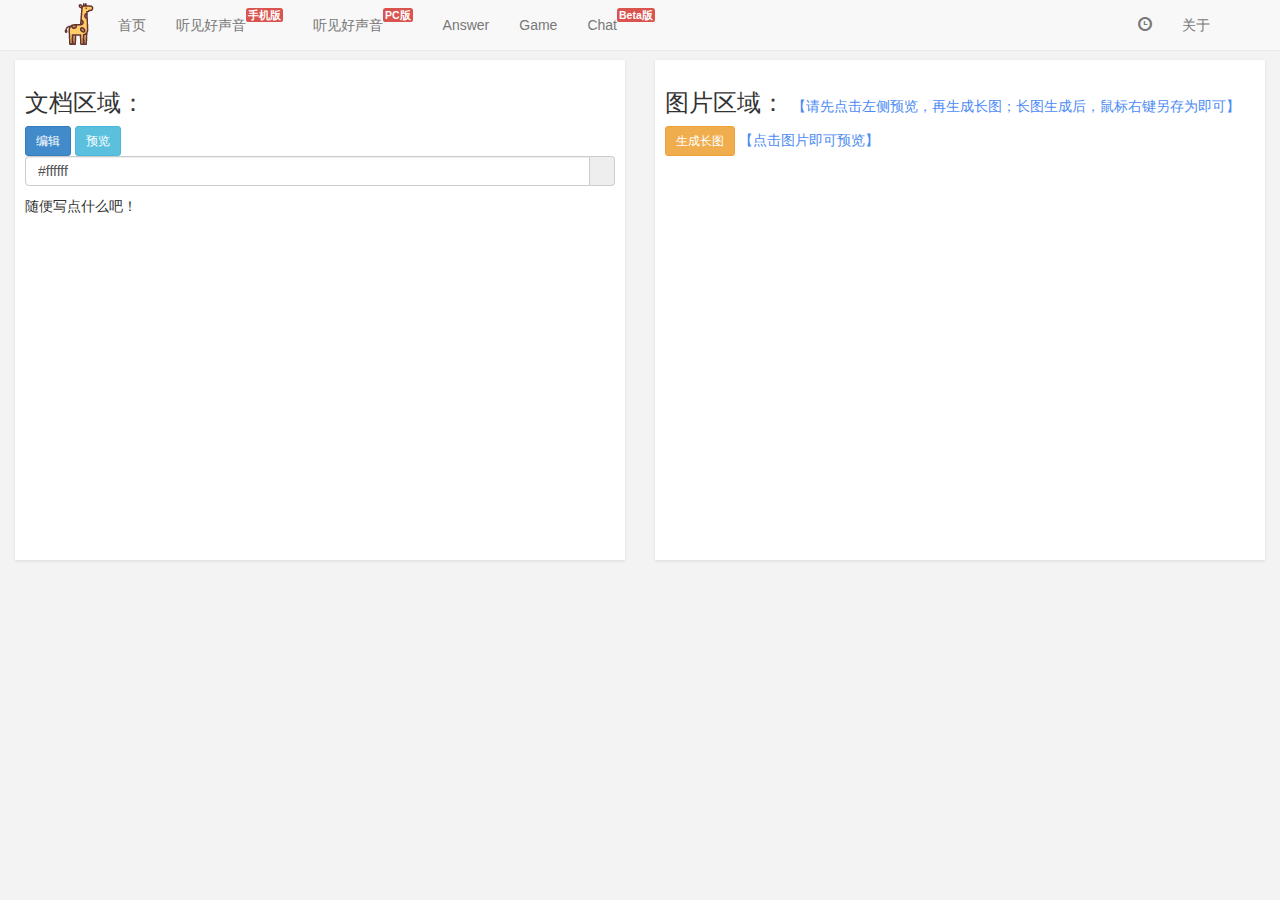
==== index.html @ a115fb26 "seayao" ====
<!DOCTYPE html>
<html lang="en">
<head>
    <meta charset="UTF-8">
    <meta name="viewport"
          content="width=device-width, initial-scale=1.0, maximum-scale=1.0, minimum-scale=1.0, user-scalable=no">
    <title>长图—Beta版</title>
    <link rel="shortcut icon" type="image/x-icon" href="img/logo.png">
    <link rel="stylesheet" href="lib/css/bootstrap.min.css">
    <link rel="stylesheet" href="plugins/bootstrap-colorpicker/css/bootstrap-colorpicker.min.css">
    <link rel="stylesheet" href="plugins/summernote/summernote.css">
    <link rel="stylesheet" href="plugins/summernote/summernote-bs4.css">
    <link rel="stylesheet" href="plugins/viewer/viewer.min.css">
    <link rel="stylesheet" href="css/oclock.css">
    <link rel="stylesheet" href="css/index.css">
</head>
<body>
<div class="navbar navbar-default navbar-fixed-top slideUp slideDown" role="navigation" id="menu-nav">
    <div class="container">
        <div class="navbar-header">
            <button class="navbar-toggle collapsed" type="button" data-toggle="collapse" data-target=".navbar-collapse">
                <span class="sr-only">Toggle navigation</span>
                <span class="icon-bar"></span>
                <span class="icon-bar"></span>
                <span class="icon-bar"></span>
            </button>
            <a class="navbar-brand hidden-sm" href="#" style="padding: 0">
                <img src="img/logo.png" alt="">
            </a>
        </div>
        <div class="navbar-collapse collapse" role="navigation">
            <ul class="nav navbar-nav">
                <li class="hidden-sm hidden-md"><a href="#">首页</a></li>
                <li><a href="http://www.mwyking.com:801" target="_blank">听见好声音<sup class="my-sup">手机版</sup></a></li>
                <li><a href="#" data-toggle="modal" data-target="#hearModal">听见好声音<sup class="my-sup">PC版</sup></a></li>
                <li><a href="http://www.mwyking.com:802" target="_blank">Answer</a></li>
                <li><a href="http://www.mwyking.com:803" target="_blank">Game</a></li>
                <li><a href="http://www.mwyking.com:804" target="_blank">Chat<sup class="my-sup">Beta版</sup></a></li>
            </ul>
            <ul class="nav navbar-nav navbar-right hidden-sm">
                <li>
                    <a id="view-time" href="#">
                        <span class="glyphicon glyphicon-time" aria-hidden="true"></span>
                    </a>
                </li>
                <li>
                    <a href="#" data-toggle="modal" data-target="#aboutModal">关于</a>
                </li>
            </ul>
        </div>
    </div>
</div>

<div class="container-fluid">
    <div class="row">
        <div class="col-sm-6 col-md-6">
            <div class="area">
                <h3>文档区域：</h3>
                <div class="btn-content clearfix">
                    <div class="pull-left">
                        <button id="edit" class="btn btn-sm btn-primary" type="button" onclick="edit()">编辑</button>
                        <button id="save" class="btn btn-sm btn-info" type="button" onclick="save()">预览</button>
                    </div>
                    <div id="color-picker" class="color-picker input-group colorpicker-component pull-left">
                        <input type="text" value="#ffffff" class="form-control" style="height: 30px"/>
                        <span class="input-group-addon"><i></i></span>
                    </div>
                </div>
                <div id="editContent" class="editContent">随便写点什么吧！</div>
            </div>
        </div>
        <div class="col-sm-6 col-md-6">
            <div class="area">
                <h3>图片区域：
                    <span class="remark">【请先点击左侧预览，再生成长图；长图生成后，鼠标右键另存为即可】</span>
                </h3>
                <div class="btn-content">
                    <button class="btn btn-sm btn-warning" type="button" onclick="takeScreenShot()">生成长图</button>
                    <span class="remark">【点击图片即可预览】</span>
                </div>
                <div class="preview">
                    <img id="img-content" class="img-content" src="" data-original="">
                </div>
            </div>
        </div>
    </div>
</div>

<!--About Modal -->
<div class="modal fade" id="aboutModal" tabindex="-1" role="dialog" aria-labelledby="aboutModalLabel">
    <div class="modal-dialog" role="document">
        <div class="modal-content">
            <div class="modal-header">
                <button type="button" class="close" data-dismiss="modal" aria-label="Close"><span
                        aria-hidden="true">&times;</span></button>
                <h4 class="modal-title" id="aboutModalLabel">关于</h4>
            </div>
            <div class="modal-body">
                <p>为长图而生！</p>
                <p>功能和样式调整中……</p>
            </div>
            <div class="modal-footer">
                <button type="button" class="btn btn-primary" data-dismiss="modal">我知道了</button>
            </div>
        </div>
    </div>
</div>

<!--tip Modal -->
<div class="modal fade" id="tipModal" tabindex="-1" role="dialog" aria-labelledby="tipModalLabel">
    <div class="modal-dialog" role="document">
        <div class="modal-content">
            <div class="modal-header">
                <button type="button" class="close" data-dismiss="modal" aria-label="Close"><span
                        aria-hidden="true">&times;</span></button>
                <h4 class="modal-title" id="tipModalLabel">提示</h4>
            </div>
            <div class="modal-body">
                <p>请点击预览后，再生成长图！</p>
            </div>
            <div class="modal-footer">
                <button type="button" class="btn btn-primary" data-dismiss="modal">我知道了</button>
            </div>
        </div>
    </div>
</div>

<!--tip Modal -->
<div class="modal fade" id="hearModal" tabindex="-1" role="dialog" aria-labelledby="hearModalLabel">
    <div class="modal-dialog" role="document">
        <div class="modal-content">
            <div class="modal-header">
                <button type="button" class="close" data-dismiss="modal" aria-label="Close"><span
                        aria-hidden="true">&times;</span></button>
                <h4 class="modal-title" id="hearModalLabel">提示</h4>
            </div>
            <div class="modal-body">
                <p>服务器已超负荷，该网站暂时关闭！</p>
            </div>
            <div class="modal-footer">
                <button type="button" class="btn btn-primary" data-dismiss="modal">我知道了</button>
            </div>
        </div>
    </div>
</div>

<!--time Modal -->
<div class="modal fade" id="timeModal" tabindex="-1" role="dialog" aria-labelledby="timeModalLabel">
    <div class="modal-dialog" role="document">
        <div class="modal-body clock-content">
            <div class="icon-large icon-clock">
                <div class="clock">
                    <ol>
                        <li></li>
                        <li></li>
                        <li></li>
                        <li></li>
                        <li></li>
                        <li></li>
                        <li></li>
                        <li></li>
                        <li></li>
                        <li></li>
                        <li></li>
                        <li></li>
                    </ol>
                    <div id="hour" style="transform: rotate(50deg)"></div>
                    <div id="min" style="transform: rotate(90deg)"></div>
                    <div id="sec"></div>
                    <div id="date"></div>
                </div>
            </div>
        </div>
    </div>
</div>

<!--返回顶部按钮-->
<a class="back-top" href="#">
    <span class="glyphicon glyphicon-arrow-up" aria-hidden="true"></span>
</a>
</body>
<script type="text/javascript" src="lib/js/jquery-1.11.1.min.js"></script>
<script type="text/javascript" src="lib/js/bootstrap.min.js"></script>
<script type="text/javascript" src="plugins/promise/promise.min.js"></script>
<script type="text/javascript" src="plugins/bootstrap-colorpicker/js/bootstrap-colorpicker.min.js"></script>
<script type="text/javascript" src="plugins/summernote/summernote.min.js"></script>
<script type="text/javascript" src="plugins/summernote/lang/summernote-zh-CN.js"></script>
<script type="text/javascript" src="plugins/html2canvas/html2canvas.js"></script>
<script type="text/javascript" src="plugins/viewer/viewer-jquery.min.js"></script>
<script type="text/javascript" src="js/oclock.js"></script>
<script type="text/javascript" src="js/index.js"></script>
</html>
---- plugins/summernote/summernote.css ----
@font-face{font-family:"summernote";font-style:normal;font-weight:normal;src:url("font/summernote.eot?0d0d5fac99cc8774d89eb08b1a8323c4");src:url("font/summernote.eot?#iefix") format("embedded-opentype"),url("font/summernote.woff?0d0d5fac99cc8774d89eb08b1a8323c4") format("woff"),url("font/summernote.ttf?0d0d5fac99cc8774d89eb08b1a8323c4") format("truetype")}[class^="note-icon-"]:before,[class*=" note-icon-"]:before{display:inline-block;font:normal normal normal 14px summernote;font-size:inherit;-webkit-font-smoothing:antialiased;text-decoration:inherit;text-rendering:auto;text-transform:none;vertical-align:middle;speak:none;-moz-osx-font-smoothing:grayscale}  .note-icon-align-center:before,.note-icon-align-indent:before,.note-icon-align-justify:before,.note-icon-align-left:before,.note-icon-align-outdent:before,.note-icon-align-right:before,.note-icon-align:before,.note-icon-arrow-circle-down:before,.note-icon-arrow-circle-left:before,.note-icon-arrow-circle-right:before,.note-icon-arrow-circle-up:before,.note-icon-arrows-alt:before,.note-icon-arrows-h:before,.note-icon-arrows-v:before,.note-icon-bold:before,.note-icon-caret:before,.note-icon-chain-broken:before,.note-icon-circle:before,.note-icon-close:before,.note-icon-code:before,.note-icon-col-after:before,.note-icon-col-before:before,.note-icon-col-remove:before,.note-icon-eraser:before,.note-icon-font:before,.note-icon-frame:before,.note-icon-italic:before,.note-icon-link:before,.note-icon-magic:before,.note-icon-menu-check:before,.note-icon-minus:before,.note-icon-orderedlist:before,.note-icon-pencil:before,.note-icon-picture:before,.note-icon-question:before,.note-icon-redo:before,.note-icon-row-above:before,.note-icon-row-below:before,.note-icon-row-remove:before,.note-icon-special-character:before,.note-icon-square:before,.note-icon-strikethrough:before,.note-icon-subscript:before,.note-icon-summernote:before,.note-icon-superscript:before,.note-icon-table:before,.note-icon-text-height:before,.note-icon-trash:before,.note-icon-underline:before,.note-icon-undo:before,.note-icon-unorderedlist:before,.note-icon-video:before{display:inline-block;font-family:"summernote";font-style:normal;font-weight:normal;text-decoration:inherit}  .note-icon-align-center:before{content:"\f101"}  .note-icon-align-indent:before{content:"\f102"}  .note-icon-align-justify:before{content:"\f103"}  .note-icon-align-left:before{content:"\f104"}  .note-icon-align-outdent:before{content:"\f105"}  .note-icon-align-right:before{content:"\f106"}  .note-icon-align:before{content:"\f107"}  .note-icon-arrow-circle-down:before{content:"\f108"}  .note-icon-arrow-circle-left:before{content:"\f109"}  .note-icon-arrow-circle-right:before{content:"\f10a"}  .note-icon-arrow-circle-up:before{content:"\f10b"}  .note-icon-arrows-alt:before{content:"\f10c"}  .note-icon-arrows-h:before{content:"\f10d"}  .note-icon-arrows-v:before{content:"\f10e"}  .note-icon-bold:before{content:"\f10f"}  .note-icon-caret:before{content:"\f110"}  .note-icon-chain-broken:before{content:"\f111"}  .note-icon-circle:before{content:"\f112"}  .note-icon-close:before{content:"\f113"}  .note-icon-code:before{content:"\f114"}  .note-icon-col-after:before{content:"\f115"}  .note-icon-col-before:before{content:"\f116"}  .note-icon-col-remove:before{content:"\f117"}  .note-icon-eraser:before{content:"\f118"}  .note-icon-font:before{content:"\f119"}  .note-icon-frame:before{content:"\f11a"}  .note-icon-italic:before{content:"\f11b"}  .note-icon-link:before{content:"\f11c"}  .note-icon-magic:before{content:"\f11d"}  .note-icon-menu-check:before{content:"\f11e"}  .note-icon-minus:before{content:"\f11f"}  .note-icon-orderedlist:before{content:"\f120"}  .note-icon-pencil:before{content:"\f121"}  .note-icon-picture:before{content:"\f122"}  .note-icon-question:before{content:"\f123"}  .note-icon-redo:before{content:"\f124"}  .note-icon-row-above:before{content:"\f125"}  .note-icon-row-below:before{content:"\f126"}  .note-icon-row-remove:before{content:"\f127"}  .note-icon-special-character:before{content:"\f128"}  .note-icon-square:before{content:"\f129"}  .note-icon-strikethrough:before{content:"\f12a"}  .note-icon-subscript:before{content:"\f12b"}  .note-icon-summernote:before{content:"\f12c"}  .note-icon-superscript:before{content:"\f12d"}  .note-icon-table:before{content:"\f12e"}  .note-icon-text-height:before{content:"\f12f"}  .note-icon-trash:before{content:"\f130"}  .note-icon-underline:before{content:"\f131"}  .note-icon-undo:before{content:"\f132"}  .note-icon-unorderedlist:before{content:"\f133"}  .note-icon-video:before{content:"\f134"}  .note-editor{position:relative}  .note-editor .note-dropzone{position:absolute;z-index:100;display:none;color:#87cefa;background-color:white;opacity:.95}  .note-editor .note-dropzone .note-dropzone-message{display:table-cell;font-size:28px;font-weight:bold;text-align:center;vertical-align:middle}  .note-editor .note-dropzone.hover{color:#098ddf}  .note-editor.dragover .note-dropzone{display:table}  .note-editor .note-editing-area{position:relative}  .note-editor .note-editing-area .note-editable{outline:0}  .note-editor .note-editing-area .note-editable sup{vertical-align:super}  .note-editor .note-editing-area .note-editable sub{vertical-align:sub}  .note-editor .note-editing-area img.note-float-left{margin-right:10px}  .note-editor .note-editing-area img.note-float-right{margin-left:10px}  .note-editor.note-frame{border:1px solid #a9a9a9}  .note-editor.note-frame.codeview .note-editing-area .note-editable{display:none}  .note-editor.note-frame.codeview .note-editing-area .note-codable{display:block}  .note-editor.note-frame .note-editing-area{overflow:hidden}  .note-editor.note-frame .note-editing-area .note-editable{padding:10px;overflow:auto;color:#000;background-color:#fff}  .note-editor.note-frame .note-editing-area .note-editable[contenteditable="false"]{background-color:#e5e5e5}  .note-editor.note-frame .note-editing-area .note-codable{display:none;width:100%;padding:10px;margin-bottom:0;font-family:Menlo,Monaco,monospace,sans-serif;font-size:14px;color:#ccc;background-color:#222;border:0;-webkit-border-radius:0;-moz-border-radius:0;border-radius:0;box-shadow:none;-webkit-box-sizing:border-box;-moz-box-sizing:border-box;-ms-box-sizing:border-box;box-sizing:border-box;resize:none}  .note-editor.note-frame.fullscreen{position:fixed;top:0;left:0;z-index:1050;width:100%!important}  .note-editor.note-frame.fullscreen .note-editable{background-color:white}  .note-editor.note-frame.fullscreen .note-resizebar{display:none}  .note-editor.note-frame .note-statusbar{background-color:#f5f5f5;border-bottom-right-radius:4px;border-bottom-left-radius:4px}  .note-editor.note-frame .note-statusbar .note-resizebar{width:100%;height:8px;padding-top:1px;cursor:ns-resize}  .note-editor.note-frame .note-statusbar .note-resizebar .note-icon-bar{width:20px;margin:1px auto;border-top:1px solid #a9a9a9}  .note-editor.note-frame .note-placeholder{padding:10px}  .note-popover.popover{max-width:none}  .note-popover.popover .popover-content a{display:inline-block;max-width:200px;overflow:hidden;text-overflow:ellipsis;white-space:nowrap;vertical-align:middle}  .note-popover.popover .arrow{left:20px!important}  .note-popover .popover-content,.panel-heading.note-toolbar{padding:0 0 5px 5px;margin:0}  .note-popover .popover-content>.btn-group,.panel-heading.note-toolbar>.btn-group{margin-top:5px;margin-right:5px;margin-left:0}  .note-popover .popover-content .btn-group .note-table,.panel-heading.note-toolbar .btn-group .note-table{min-width:0;padding:5px}  .note-popover .popover-content .btn-group .note-table .note-dimension-picker,.panel-heading.note-toolbar .btn-group .note-table .note-dimension-picker{font-size:18px}  .note-popover .popover-content .btn-group .note-table .note-dimension-picker .note-dimension-picker-mousecatcher,.panel-heading.note-toolbar .btn-group .note-table .note-dimension-picker .note-dimension-picker-mousecatcher{position:absolute!important;z-index:3;width:10em;height:10em;cursor:pointer}  .note-popover .popover-content .btn-group .note-table .note-dimension-picker .note-dimension-picker-unhighlighted,.panel-heading.note-toolbar .btn-group .note-table .note-dimension-picker .note-dimension-picker-unhighlighted{position:relative!important;z-index:1;width:5em;height:5em;background:url('[data-uri]') repeat}  .note-popover .popover-content .btn-group .note-table .note-dimension-picker .note-dimension-picker-highlighted,.panel-heading.note-toolbar .btn-group .note-table .note-dimension-picker .note-dimension-picker-highlighted{position:absolute!important;z-index:2;width:1em;height:1em;background:url('[data-uri]') repeat}  .note-popover .popover-content .note-style h1,.panel-heading.note-toolbar .note-style h1,.note-popover .popover-content .note-style h2,.panel-heading.note-toolbar .note-style h2,.note-popover .popover-content .note-style h3,.panel-heading.note-toolbar .note-style h3,.note-popover .popover-content .note-style h4,.panel-heading.note-toolbar .note-style h4,.note-popover .popover-content .note-style h5,.panel-heading.note-toolbar .note-style h5,.note-popover .popover-content .note-style h6,.panel-heading.note-toolbar .note-style h6,.note-popover .popover-content .note-style blockquote,.panel-heading.note-toolbar .note-style blockquote{margin:0}  .note-popover .popover-content .note-color .dropdown-toggle,.panel-heading.note-toolbar .note-color .dropdown-toggle{width:20px;padding-left:5px}  .note-popover .popover-content .note-color .dropdown-menu,.panel-heading.note-toolbar .note-color .dropdown-menu{min-width:337px}  .note-popover .popover-content .note-color .dropdown-menu .note-palette,.panel-heading.note-toolbar .note-color .dropdown-menu .note-palette{display:inline-block;width:160px;margin:0}  .note-popover .popover-content .note-color .dropdown-menu .note-palette:first-child,.panel-heading.note-toolbar .note-color .dropdown-menu .note-palette:first-child{margin:0 5px}  .note-popover .popover-content .note-color .dropdown-menu .note-palette .note-palette-title,.panel-heading.note-toolbar .note-color .dropdown-menu .note-palette .note-palette-title{margin:2px 7px;font-size:12px;text-align:center;border-bottom:1px solid #eee}  .note-popover .popover-content .note-color .dropdown-menu .note-palette .note-color-reset,.panel-heading.note-toolbar .note-color .dropdown-menu .note-palette .note-color-reset{width:100%;padding:0 3px;margin:3px;font-size:11px;cursor:pointer;-webkit-border-radius:5px;-moz-border-radius:5px;border-radius:5px}  .note-popover .popover-content .note-color .dropdown-menu .note-palette .note-color-row,.panel-heading.note-toolbar .note-color .dropdown-menu .note-palette .note-color-row{height:20px}  .note-popover .popover-content .note-color .dropdown-menu .note-palette .note-color-reset:hover,.panel-heading.note-toolbar .note-color .dropdown-menu .note-palette .note-color-reset:hover{background:#eee}  .note-popover .popover-content .note-para .dropdown-menu,.panel-heading.note-toolbar .note-para .dropdown-menu{min-width:216px;padding:5px}  .note-popover .popover-content .note-para .dropdown-menu>div:first-child,.panel-heading.note-toolbar .note-para .dropdown-menu>div:first-child{margin-right:5px}  .note-popover .popover-content .dropdown-menu,.panel-heading.note-toolbar .dropdown-menu{min-width:90px}  .note-popover .popover-content .dropdown-menu.right,.panel-heading.note-toolbar .dropdown-menu.right{right:0;left:auto}  .note-popover .popover-content .dropdown-menu.right::before,.panel-heading.note-toolbar .dropdown-menu.right::before{right:9px;left:auto!important}  .note-popover .popover-content .dropdown-menu.right::after,.panel-heading.note-toolbar .dropdown-menu.right::after{right:10px;left:auto!important}  .note-popover .popover-content .dropdown-menu.note-check li a i,.panel-heading.note-toolbar .dropdown-menu.note-check li a i{color:deepskyblue;visibility:hidden}  .note-popover .popover-content .dropdown-menu.note-check li a.checked i,.panel-heading.note-toolbar .dropdown-menu.note-check li a.checked i{visibility:visible}  .note-popover .popover-content .note-fontsize-10,.panel-heading.note-toolbar .note-fontsize-10{font-size:10px}  .note-popover .popover-content .note-color-palette,.panel-heading.note-toolbar .note-color-palette{line-height:1}  .note-popover .popover-content .note-color-palette div .note-color-btn,.panel-heading.note-toolbar .note-color-palette div .note-color-btn{width:20px;height:20px;padding:0;margin:0;border:1px solid #fff}  .note-popover .popover-content .note-color-palette div .note-color-btn:hover,.panel-heading.note-toolbar .note-color-palette div .note-color-btn:hover{border:1px solid #000}  .note-dialog>div{display:none}  .note-dialog .form-group{margin-right:0;margin-left:0}  .note-dialog .note-modal-form{margin:0}  .note-dialog .note-image-dialog .note-dropzone{min-height:100px;margin-bottom:10px;font-size:30px;line-height:4;color:lightgray;text-align:center;border:4px dashed lightgray}  @-moz-document url-prefix(){.note-image-input{height:auto}}  .note-placeholder{position:absolute;display:none;color:gray}  .note-handle .note-control-selection{position:absolute;display:none;border:1px solid black}  .note-handle .note-control-selection>div{position:absolute}  .note-handle .note-control-selection .note-control-selection-bg{width:100%;height:100%;background-color:black;-webkit-opacity:.3;-khtml-opacity:.3;-moz-opacity:.3;opacity:.3;-ms-filter:alpha(opacity=30);filter:alpha(opacity=30)}  .note-handle .note-control-selection .note-control-handle{width:7px;height:7px;border:1px solid black}  .note-handle .note-control-selection .note-control-holder{width:7px;height:7px;border:1px solid black}  .note-handle .note-control-selection .note-control-sizing{width:7px;height:7px;background-color:white;border:1px solid black}  .note-handle .note-control-selection .note-control-nw{top:-5px;left:-5px;border-right:0;border-bottom:0}  .note-handle .note-control-selection .note-control-ne{top:-5px;right:-5px;border-bottom:0;border-left:none}  .note-handle .note-control-selection .note-control-sw{bottom:-5px;left:-5px;border-top:0;border-right:0}  .note-handle .note-control-selection .note-control-se{right:-5px;bottom:-5px;cursor:se-resize}  .note-handle .note-control-selection .note-control-se.note-control-holder{cursor:default;border-top:0;border-left:none}  .note-handle .note-control-selection .note-control-selection-info{right:0;bottom:0;padding:5px;margin:5px;font-size:12px;color:white;background-color:black;-webkit-border-radius:5px;-moz-border-radius:5px;border-radius:5px;-webkit-opacity:.7;-khtml-opacity:.7;-moz-opacity:.7;opacity:.7;-ms-filter:alpha(opacity=70);filter:alpha(opacity=70)}  .note-hint-popover{min-width:100px;padding:2px}  .note-hint-popover .popover-content{max-height:150px;padding:3px;overflow:auto}  .note-hint-popover .popover-content .note-hint-group .note-hint-item{display:block!important;padding:3px}  .note-hint-popover .popover-content .note-hint-group .note-hint-item.active,.note-hint-popover .popover-content .note-hint-group .note-hint-item:hover{display:block;clear:both;font-weight:400;line-height:1.4;color:white;text-decoration:none;white-space:nowrap;cursor:pointer;background-color:#428bca;outline:0}
---- plugins/summernote/summernote-bs4.css ----
@font-face{font-family:"summernote";font-style:normal;font-weight:normal;src:url("font/summernote.eot?0d0d5fac99cc8774d89eb08b1a8323c4");src:url("font/summernote.eot?#iefix") format("embedded-opentype"),url("font/summernote.woff?0d0d5fac99cc8774d89eb08b1a8323c4") format("woff"),url("font/summernote.ttf?0d0d5fac99cc8774d89eb08b1a8323c4") format("truetype")}[class^="note-icon-"]:before,[class*=" note-icon-"]:before{display:inline-block;font:normal normal normal 14px summernote;font-size:inherit;-webkit-font-smoothing:antialiased;text-decoration:inherit;text-rendering:auto;text-transform:none;vertical-align:middle;speak:none;-moz-osx-font-smoothing:grayscale}  .note-icon-align-center:before,.note-icon-align-indent:before,.note-icon-align-justify:before,.note-icon-align-left:before,.note-icon-align-outdent:before,.note-icon-align-right:before,.note-icon-align:before,.note-icon-arrow-circle-down:before,.note-icon-arrow-circle-left:before,.note-icon-arrow-circle-right:before,.note-icon-arrow-circle-up:before,.note-icon-arrows-alt:before,.note-icon-arrows-h:before,.note-icon-arrows-v:before,.note-icon-bold:before,.note-icon-caret:before,.note-icon-chain-broken:before,.note-icon-circle:before,.note-icon-close:before,.note-icon-code:before,.note-icon-col-after:before,.note-icon-col-before:before,.note-icon-col-remove:before,.note-icon-eraser:before,.note-icon-font:before,.note-icon-frame:before,.note-icon-italic:before,.note-icon-link:before,.note-icon-magic:before,.note-icon-menu-check:before,.note-icon-minus:before,.note-icon-orderedlist:before,.note-icon-pencil:before,.note-icon-picture:before,.note-icon-question:before,.note-icon-redo:before,.note-icon-row-above:before,.note-icon-row-below:before,.note-icon-row-remove:before,.note-icon-special-character:before,.note-icon-square:before,.note-icon-strikethrough:before,.note-icon-subscript:before,.note-icon-summernote:before,.note-icon-superscript:before,.note-icon-table:before,.note-icon-text-height:before,.note-icon-trash:before,.note-icon-underline:before,.note-icon-undo:before,.note-icon-unorderedlist:before,.note-icon-video:before{display:inline-block;font-family:"summernote";font-style:normal;font-weight:normal;text-decoration:inherit}  .note-icon-align-center:before{content:"\f101"}  .note-icon-align-indent:before{content:"\f102"}  .note-icon-align-justify:before{content:"\f103"}  .note-icon-align-left:before{content:"\f104"}  .note-icon-align-outdent:before{content:"\f105"}  .note-icon-align-right:before{content:"\f106"}  .note-icon-align:before{content:"\f107"}  .note-icon-arrow-circle-down:before{content:"\f108"}  .note-icon-arrow-circle-left:before{content:"\f109"}  .note-icon-arrow-circle-right:before{content:"\f10a"}  .note-icon-arrow-circle-up:before{content:"\f10b"}  .note-icon-arrows-alt:before{content:"\f10c"}  .note-icon-arrows-h:before{content:"\f10d"}  .note-icon-arrows-v:before{content:"\f10e"}  .note-icon-bold:before{content:"\f10f"}  .note-icon-caret:before{content:"\f110"}  .note-icon-chain-broken:before{content:"\f111"}  .note-icon-circle:before{content:"\f112"}  .note-icon-close:before{content:"\f113"}  .note-icon-code:before{content:"\f114"}  .note-icon-col-after:before{content:"\f115"}  .note-icon-col-before:before{content:"\f116"}  .note-icon-col-remove:before{content:"\f117"}  .note-icon-eraser:before{content:"\f118"}  .note-icon-font:before{content:"\f119"}  .note-icon-frame:before{content:"\f11a"}  .note-icon-italic:before{content:"\f11b"}  .note-icon-link:before{content:"\f11c"}  .note-icon-magic:before{content:"\f11d"}  .note-icon-menu-check:before{content:"\f11e"}  .note-icon-minus:before{content:"\f11f"}  .note-icon-orderedlist:before{content:"\f120"}  .note-icon-pencil:before{content:"\f121"}  .note-icon-picture:before{content:"\f122"}  .note-icon-question:before{content:"\f123"}  .note-icon-redo:before{content:"\f124"}  .note-icon-row-above:before{content:"\f125"}  .note-icon-row-below:before{content:"\f126"}  .note-icon-row-remove:before{content:"\f127"}  .note-icon-special-character:before{content:"\f128"}  .note-icon-square:before{content:"\f129"}  .note-icon-strikethrough:before{content:"\f12a"}  .note-icon-subscript:before{content:"\f12b"}  .note-icon-summernote:before{content:"\f12c"}  .note-icon-superscript:before{content:"\f12d"}  .note-icon-table:before{content:"\f12e"}  .note-icon-text-height:before{content:"\f12f"}  .note-icon-trash:before{content:"\f130"}  .note-icon-underline:before{content:"\f131"}  .note-icon-undo:before{content:"\f132"}  .note-icon-unorderedlist:before{content:"\f133"}  .note-icon-video:before{content:"\f134"}  .note-editor{position:relative}  .note-editor .note-dropzone{position:absolute;z-index:100;display:none;color:#87cefa;background-color:white;opacity:.95}  .note-editor .note-dropzone .note-dropzone-message{display:table-cell;font-size:28px;font-weight:bold;text-align:center;vertical-align:middle}  .note-editor .note-dropzone.hover{color:#098ddf}  .note-editor.dragover .note-dropzone{display:table}  .note-editor .note-editing-area{position:relative}  .note-editor .note-editing-area .note-editable{outline:0}  .note-editor .note-editing-area .note-editable sup{vertical-align:super}  .note-editor .note-editing-area .note-editable sub{vertical-align:sub}  .note-editor .note-editing-area img.note-float-left{margin-right:10px}  .note-editor .note-editing-area img.note-float-right{margin-left:10px}  .note-editor.note-frame{border:1px solid #a9a9a9}  .note-editor.note-frame.codeview .note-editing-area .note-editable{display:none}  .note-editor.note-frame.codeview .note-editing-area .note-codable{display:block}  .note-editor.note-frame .note-editing-area{overflow:hidden}  .note-editor.note-frame .note-editing-area .note-editable{padding:10px;overflow:auto;color:#000;background-color:#fff}  .note-editor.note-frame .note-editing-area .note-editable[contenteditable="false"]{background-color:#e5e5e5}  .note-editor.note-frame .note-editing-area .note-codable{display:none;width:100%;padding:10px;margin-bottom:0;font-family:Menlo,Monaco,monospace,sans-serif;font-size:14px;color:#ccc;background-color:#222;border:0;-webkit-border-radius:0;-moz-border-radius:0;border-radius:0;box-shadow:none;-webkit-box-sizing:border-box;-moz-box-sizing:border-box;-ms-box-sizing:border-box;box-sizing:border-box;resize:none}  .note-editor.note-frame.fullscreen{position:fixed;top:0;left:0;z-index:1050;width:100%!important}  .note-editor.note-frame.fullscreen .note-editable{background-color:white}  .note-editor.note-frame.fullscreen .note-resizebar{display:none}  .note-editor.note-frame .note-statusbar{background-color:#f5f5f5;border-bottom-right-radius:4px;border-bottom-left-radius:4px}  .note-editor.note-frame .note-statusbar .note-resizebar{width:100%;height:8px;padding-top:1px;cursor:ns-resize}  .note-editor.note-frame .note-statusbar .note-resizebar .note-icon-bar{width:20px;margin:1px auto;border-top:1px solid #a9a9a9}  .note-editor.note-frame .note-placeholder{padding:10px}  .note-popover.popover{display:none;max-width:none}  .note-popover.popover .popover-content a{display:inline-block;max-width:200px;overflow:hidden;text-overflow:ellipsis;white-space:nowrap;vertical-align:middle}  .note-popover.popover .arrow{left:20px!important}  .note-popover .popover-content,.card-header.note-toolbar{padding:0 0 5px 5px;margin:0}  .note-popover .popover-content>.btn-group,.card-header.note-toolbar>.btn-group{margin-top:5px;margin-right:5px;margin-left:0}  .note-popover .popover-content .btn-group .note-table,.card-header.note-toolbar .btn-group .note-table{min-width:0;padding:5px}  .note-popover .popover-content .btn-group .note-table .note-dimension-picker,.card-header.note-toolbar .btn-group .note-table .note-dimension-picker{font-size:18px}  .note-popover .popover-content .btn-group .note-table .note-dimension-picker .note-dimension-picker-mousecatcher,.card-header.note-toolbar .btn-group .note-table .note-dimension-picker .note-dimension-picker-mousecatcher{position:absolute!important;z-index:3;width:10em;height:10em;cursor:pointer}  .note-popover .popover-content .btn-group .note-table .note-dimension-picker .note-dimension-picker-unhighlighted,.card-header.note-toolbar .btn-group .note-table .note-dimension-picker .note-dimension-picker-unhighlighted{position:relative!important;z-index:1;width:5em;height:5em;background:url('[data-uri]') repeat}  .note-popover .popover-content .btn-group .note-table .note-dimension-picker .note-dimension-picker-highlighted,.card-header.note-toolbar .btn-group .note-table .note-dimension-picker .note-dimension-picker-highlighted{position:absolute!important;z-index:2;width:1em;height:1em;background:url('[data-uri]') repeat}  .note-popover .popover-content .note-style h1,.card-header.note-toolbar .note-style h1,.note-popover .popover-content .note-style h2,.card-header.note-toolbar .note-style h2,.note-popover .popover-content .note-style h3,.card-header.note-toolbar .note-style h3,.note-popover .popover-content .note-style h4,.card-header.note-toolbar .note-style h4,.note-popover .popover-content .note-style h5,.card-header.note-toolbar .note-style h5,.note-popover .popover-content .note-style h6,.card-header.note-toolbar .note-style h6,.note-popover .popover-content .note-style blockquote,.card-header.note-toolbar .note-style blockquote{margin:0}  .note-popover .popover-content .note-color .dropdown-toggle,.card-header.note-toolbar .note-color .dropdown-toggle{width:20px;padding-left:5px}  .note-popover .popover-content .note-color .dropdown-menu,.card-header.note-toolbar .note-color .dropdown-menu{min-width:337px}  .note-popover .popover-content .note-color .dropdown-menu .note-palette,.card-header.note-toolbar .note-color .dropdown-menu .note-palette{display:inline-block;width:160px;margin:0}  .note-popover .popover-content .note-color .dropdown-menu .note-palette:first-child,.card-header.note-toolbar .note-color .dropdown-menu .note-palette:first-child{margin:0 5px}  .note-popover .popover-content .note-color .dropdown-menu .note-palette .note-palette-title,.card-header.note-toolbar .note-color .dropdown-menu .note-palette .note-palette-title{margin:2px 7px;font-size:12px;text-align:center;border-bottom:1px solid #eee}  .note-popover .popover-content .note-color .dropdown-menu .note-palette .note-color-reset,.card-header.note-toolbar .note-color .dropdown-menu .note-palette .note-color-reset{width:100%;padding:0 3px;margin:3px;font-size:11px;cursor:pointer;-webkit-border-radius:5px;-moz-border-radius:5px;border-radius:5px}  .note-popover .popover-content .note-color .dropdown-menu .note-palette .note-color-row,.card-header.note-toolbar .note-color .dropdown-menu .note-palette .note-color-row{height:20px}  .note-popover .popover-content .note-color .dropdown-menu .note-palette .note-color-reset:hover,.card-header.note-toolbar .note-color .dropdown-menu .note-palette .note-color-reset:hover{background:#eee}  .note-popover .popover-content .note-para .dropdown-menu,.card-header.note-toolbar .note-para .dropdown-menu{min-width:216px;padding:5px}  .note-popover .popover-content .note-para .dropdown-menu>div:first-child,.card-header.note-toolbar .note-para .dropdown-menu>div:first-child{margin-right:5px}  .note-popover .popover-content .dropdown-menu,.card-header.note-toolbar .dropdown-menu{min-width:90px}  .note-popover .popover-content .dropdown-menu.right,.card-header.note-toolbar .dropdown-menu.right{right:0;left:auto}  .note-popover .popover-content .dropdown-menu.right::before,.card-header.note-toolbar .dropdown-menu.right::before{right:9px;left:auto!important}  .note-popover .popover-content .dropdown-menu.right::after,.card-header.note-toolbar .dropdown-menu.right::after{right:10px;left:auto!important}  .note-popover .popover-content .dropdown-menu.note-check a i,.card-header.note-toolbar .dropdown-menu.note-check a i{color:deepskyblue;visibility:hidden}  .note-popover .popover-content .dropdown-menu.note-check a.checked i,.card-header.note-toolbar .dropdown-menu.note-check a.checked i{visibility:visible}  .note-popover .popover-content .note-fontsize-10,.card-header.note-toolbar .note-fontsize-10{font-size:10px}  .note-popover .popover-content .note-color-palette,.card-header.note-toolbar .note-color-palette{line-height:1}  .note-popover .popover-content .note-color-palette div .note-color-btn,.card-header.note-toolbar .note-color-palette div .note-color-btn{width:20px;height:20px;padding:0;margin:0;border:1px solid #fff}  .note-popover .popover-content .note-color-palette div .note-color-btn:hover,.card-header.note-toolbar .note-color-palette div .note-color-btn:hover{border:1px solid #000}  .note-dialog>div{display:none}  .note-dialog .form-group{margin-right:0;margin-left:0}  .note-dialog .note-modal-form{margin:0}  .note-dialog .note-image-dialog .note-dropzone{min-height:100px;margin-bottom:10px;font-size:30px;line-height:4;color:lightgray;text-align:center;border:4px dashed lightgray}  @-moz-document url-prefix(){.note-image-input{height:auto}}  .note-placeholder{position:absolute;display:none;color:gray}  .note-handle .note-control-selection{position:absolute;display:none;border:1px solid black}  .note-handle .note-control-selection>div{position:absolute}  .note-handle .note-control-selection .note-control-selection-bg{width:100%;height:100%;background-color:black;-webkit-opacity:.3;-khtml-opacity:.3;-moz-opacity:.3;opacity:.3;-ms-filter:alpha(opacity=30);filter:alpha(opacity=30)}  .note-handle .note-control-selection .note-control-handle{width:7px;height:7px;border:1px solid black}  .note-handle .note-control-selection .note-control-holder{width:7px;height:7px;border:1px solid black}  .note-handle .note-control-selection .note-control-sizing{width:7px;height:7px;background-color:white;border:1px solid black}  .note-handle .note-control-selection .note-control-nw{top:-5px;left:-5px;border-right:0;border-bottom:0}  .note-handle .note-control-selection .note-control-ne{top:-5px;right:-5px;border-bottom:0;border-left:none}  .note-handle .note-control-selection .note-control-sw{bottom:-5px;left:-5px;border-top:0;border-right:0}  .note-handle .note-control-selection .note-control-se{right:-5px;bottom:-5px;cursor:se-resize}  .note-handle .note-control-selection .note-control-se.note-control-holder{cursor:default;border-top:0;border-left:none}  .note-handle .note-control-selection .note-control-selection-info{right:0;bottom:0;padding:5px;margin:5px;font-size:12px;color:white;background-color:black;-webkit-border-radius:5px;-moz-border-radius:5px;border-radius:5px;-webkit-opacity:.7;-khtml-opacity:.7;-moz-opacity:.7;opacity:.7;-ms-filter:alpha(opacity=70);filter:alpha(opacity=70)}  .note-hint-popover{min-width:100px;padding:2px}  .note-hint-popover .popover-content{max-height:150px;padding:3px;overflow:auto}  .note-hint-popover .popover-content .note-hint-group .note-hint-item{display:block!important;padding:3px}  .note-hint-popover .popover-content .note-hint-group .note-hint-item.active,.note-hint-popover .popover-content .note-hint-group .note-hint-item:hover{display:block;clear:both;font-weight:400;line-height:1.4;color:white;text-decoration:none;white-space:nowrap;cursor:pointer;background-color:#428bca;outline:0}
---- plugins/viewer/viewer.min.css ----
/*!
 * Viewer.js v0.3.1
 * https://github.com/fengyuanchen/viewerjs
 *
 * Copyright (c) 2015-2016 Fengyuan Chen
 * Released under the MIT license
 *
 * Date: 2016-02-02T11:35:36.273Z
 */.viewer-container,.viewer-navbar{background-color:#000;overflow:hidden}.viewer-canvas,.viewer-container,.viewer-footer,.viewer-player{right:0;bottom:0;left:0}.viewer-button,.viewer-canvas,.viewer-container,.viewer-footer,.viewer-list,.viewer-navbar,.viewer-open,.viewer-title,.viewer-toolbar,.viewer-toolbar>li{overflow:hidden}.viewer-close:before,.viewer-flip-horizontal:before,.viewer-flip-vertical:before,.viewer-fullscreen-exit:before,.viewer-fullscreen:before,.viewer-next:before,.viewer-one-to-one:before,.viewer-play:before,.viewer-prev:before,.viewer-reset:before,.viewer-rotate-left:before,.viewer-rotate-right:before,.viewer-zoom-in:before,.viewer-zoom-out:before{font-size:0;line-height:0;display:block;width:20px;height:20px;color:transparent;background-image:url([data-uri]);background-repeat:no-repeat}.viewer-zoom-in:before{content:'Zoom In';background-position:0 0}.viewer-zoom-out:before{content:'Zoom Out';background-position:-20px 0}.viewer-one-to-one:before{content:'One to One';background-position:-40px 0}.viewer-reset:before{content:'Reset';background-position:-60px 0}.viewer-prev:before{content:'Previous';background-position:-80px 0}.viewer-play:before{content:'Play';background-position:-100px 0}.viewer-next:before{content:'Next';background-position:-120px 0}.viewer-rotate-left:before{content:'Rotate Left';background-position:-140px 0}.viewer-rotate-right:before{content:'Rotate Right';background-position:-160px 0}.viewer-flip-horizontal:before{content:'Flip Horizontal';background-position:-180px 0}.viewer-flip-vertical:before{content:'Flip Vertical';background-position:-200px 0}.viewer-fullscreen:before{content:'Enter Full Screen';background-position:-220px 0}.viewer-fullscreen-exit:before{content:'Exit Full Screen';background-position:-240px 0}.viewer-close:before{content:'Close';background-position:-260px 0}.viewer-container{font-size:0;line-height:0;position:absolute;top:0;-webkit-user-select:none;-moz-user-select:none;-ms-user-select:none;user-select:none;background-color:rgba(0,0,0,.5);direction:ltr!important;-ms-touch-action:none;touch-action:none;-webkit-tap-highlight-color:transparent;-webkit-touch-callout:none}.viewer-container ::-moz-selection,.viewer-container::-moz-selection{background-color:transparent}.viewer-container ::selection,.viewer-container::selection{background-color:transparent}.viewer-container img{display:block;width:100%;min-width:0!important;max-width:none!important;height:auto;min-height:0!important;max-height:none!important}.viewer-player,.viewer-tooltip{display:none;position:absolute}.viewer-canvas{position:absolute;top:0}.viewer-canvas>img{width:auto;max-width:90%!important;height:auto;margin:15px auto}.viewer-footer{position:absolute;text-align:center}.viewer-navbar{background-color:rgba(0,0,0,.5)}.viewer-list{-webkit-box-sizing:content-box;-moz-box-sizing:content-box;box-sizing:content-box;height:50px;margin:0;padding:1px 0}.viewer-list>li{font-size:0;line-height:0;float:left;overflow:hidden;width:30px;height:50px;cursor:pointer;opacity:.5;color:transparent;filter:alpha(opacity=50)}.viewer-list>li+li{margin-left:1px}.viewer-list>.viewer-active{opacity:1;filter:alpha(opacity=100)}.viewer-player{top:0;cursor:none;background-color:#000}.viewer-player>img{position:absolute;top:0;left:0}.viewer-toolbar{width:280px;margin:0 auto 5px;padding:3px 0}.viewer-toolbar>li{float:left;width:24px;height:24px;cursor:pointer;border-radius:50%;background-color:#000;background-color:rgba(0,0,0,.5)}.viewer-toolbar>li:hover{background-color:#000;background-color:rgba(0,0,0,.8)}.viewer-toolbar>li:before{margin:2px}.viewer-toolbar>li+li{margin-left:1px}.viewer-toolbar>.viewer-play{width:30px;height:30px;margin-top:-3px;margin-bottom:-3px}.viewer-toolbar>.viewer-play:before{margin:5px}.viewer-tooltip{font-size:12px;line-height:20px;top:50%;left:50%;width:50px;height:20px;margin-top:-10px;margin-left:-25px;text-align:center;color:#fff;border-radius:10px;background-color:#000;background-color:rgba(0,0,0,.8)}.viewer-title{font-size:12px;line-height:1;display:inline-block;max-width:90%;margin:0 5% 5px;white-space:nowrap;text-overflow:ellipsis;opacity:.8;color:#ccc;filter:alpha(opacity=80)}.viewer-title:hover{opacity:1;filter:alpha(opacity=100)}.viewer-button{position:absolute;top:-40px;right:-40px;width:80px;height:80px;cursor:pointer;border-radius:50%;background-color:#000;background-color:rgba(0,0,0,.5)}.viewer-button:before{position:absolute;bottom:15px;left:15px}.viewer-fixed{position:fixed}.viewer-show{display:block}.viewer-hide{display:none}.viewer-invisible{visibility:hidden}.viewer-move{cursor:move;cursor:-webkit-grab;cursor:-moz-grab;cursor:grab}.viewer-fade{opacity:0;filter:alpha(opacity=0)}.viewer-in{opacity:1;filter:alpha(opacity=100)}.viewer-transition{-webkit-transition:all .3s ease-out;-o-transition:all .3s ease-out;transition:all .3s ease-out}@media (max-width:767px){.viewer-hide-xs-down{display:none}}@media (max-width:991px){.viewer-hide-sm-down{display:none}}@media (max-width:1199px){.viewer-hide-md-down{display:none}}
---- css/index.css ----
body {
    padding-top: 50px;
    padding-bottom: 20px;
    /*解决模态框左右抖动问题*/
    overflow: auto !important;
    background-color: #f3f3f3;
}

/*按钮点击边框去除*/
.btn:focus,
.btn:active:focus,
.btn.active:focus,
.btn.focus,
.btn:active.focus,
.btn.active.focus {
    outline: none;
}

/*解决模态框左右抖动问题*/
.modal {
    overflow: auto !important;
}

/*导航菜单向上滑动*/
.slideUp {
    -webkit-transform:translateY(-100px);
    -moz-transform: translateY(-100px);
    -ms-transform: translateY(-100px);
    -o-transform:translateY(-100px);
    transform:translateY(-100px);
    -webkit-transition: transform 1s ease-out;
    -moz-transition: transform 1s ease-out;
    -ms-transition: transform 1s ease-out;
    -o-transition: transform 1s ease-out;
    transition: transform 1s ease-out;
}
/*导航菜单向下滑动*/
.slideDown {
    -webkit-transform:translateY(0);
    -moz-transform: translateY(0);
    -ms-transform: translateY(0);
    -o-transform:translateY(0);
    transform:translateY(0);
    -webkit-transition: transform .2s ease-out;
    -moz-transition: transform .2s ease-out;
    -ms-transition: ttransform .2s ease-out;
    -o-transition: ttransform .2s ease-out;
    transition: transform .2s ease-out;
}

.my-sup{
    padding: 1px 2px;
    font-weight: 700;
    text-align: center;
    color: #fff;
    white-space: nowrap;
    border-radius: .25em;
    background-color: #d9534f;
    vertical-align: super;
}

.area{
    width: 100%;
    height: auto;
    min-height: 500px;
    margin-top: 10px;
    background-color: #fff;
    padding: 10px;
    -webkit-box-shadow: 0 1px 3px rgba(0,0,0,.1);
    box-shadow: 0 1px 3px rgba(0,0,0,.1);
}

/*返回顶部图标*/
.back-top {
    display: none;
    z-index: 999999;
    width: 45px;
    height: 45px;
    position: fixed;
    bottom: 20px;
    right: 20px;
    background-color: #777;
    color: #eee;
    font-size: 24px;
    line-height: 2;
    text-align: center;
    -webkit-border-radius: 5px;
    -moz-border-radius: 5px;
    border-radius: 5px;
    text-decoration: none;
    overflow: hidden;
    border: none;
    opacity: .8;
}

.back-top:hover {
    background-color: #333;
    color: #fff;
}

.back-top:active, .back-top:focus {
    color: #fff;
}

.btn-content{
    margin-bottom: 10px;
}

.img-content{
    cursor: pointer;
}

.remark{
    color: #4c8bf5;
    font-size: 14px;
}
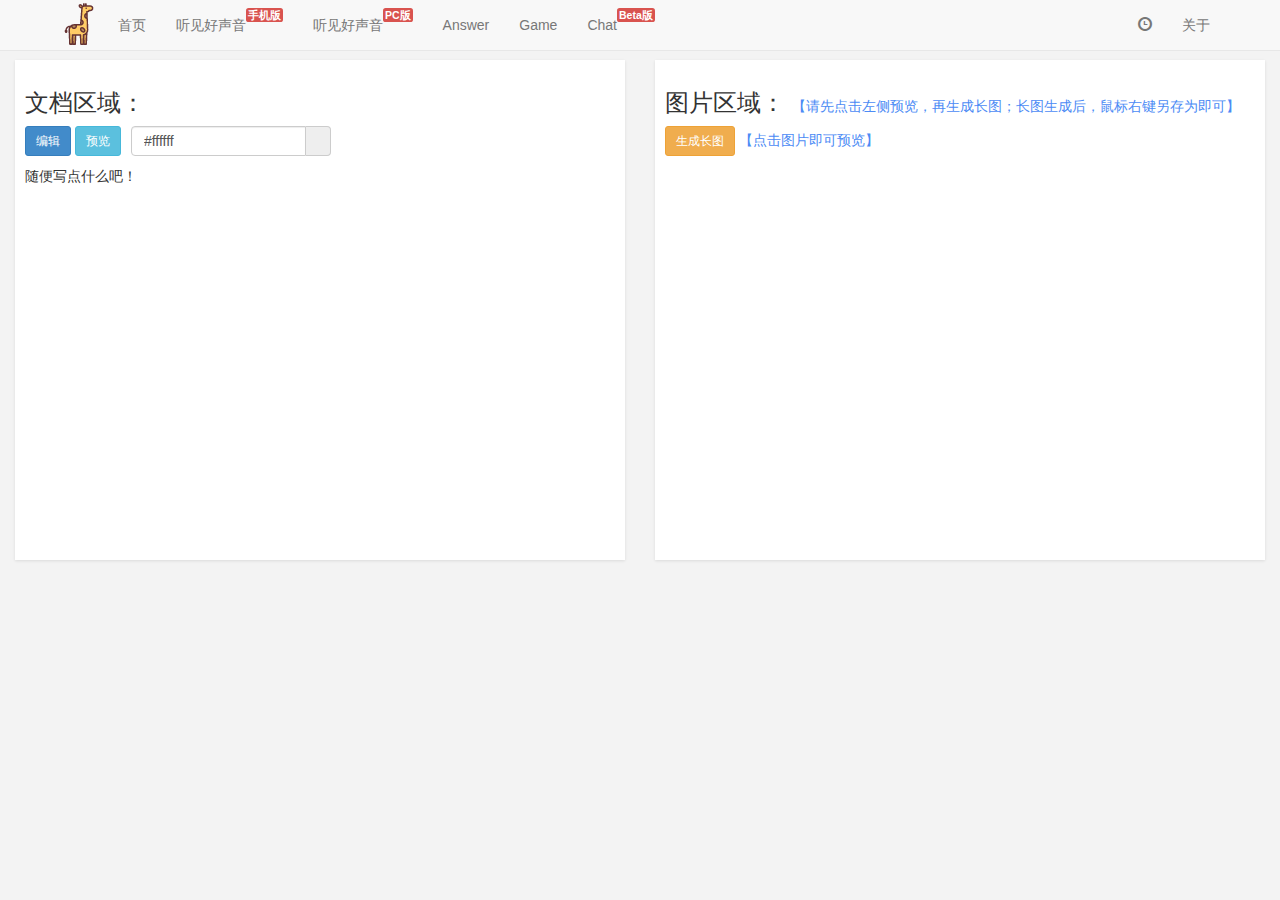
==== commit 99003e7a: "seayao" ====
--- a/index.html
+++ b/index.html
@@ -11,10 +11,12 @@
     <link rel="stylesheet" href="plugins/summernote/summernote.css">
     <link rel="stylesheet" href="plugins/summernote/summernote-bs4.css">
     <link rel="stylesheet" href="plugins/viewer/viewer.min.css">
+    <link rel="stylesheet" href="plugins/loading-byhy/css/loading.css">
+    <link rel="stylesheet" href="css/index.css">
     <link rel="stylesheet" href="css/oclock.css">
-    <link rel="stylesheet" href="css/index.css">
 </head>
 <body>
+<div id="main-loading"></div>
 <div class="navbar navbar-default navbar-fixed-top slideUp slideDown" role="navigation" id="menu-nav">
     <div class="container">
         <div class="navbar-header">
@@ -75,7 +77,7 @@
                     <span class="remark">【请先点击左侧预览，再生成长图；长图生成后，鼠标右键另存为即可】</span>
                 </h3>
                 <div class="btn-content">
-                    <button class="btn btn-sm btn-warning" type="button" onclick="takeScreenShot()">生成长图</button>
+                    <button id="createPic" class="btn btn-sm btn-warning" type="button" onclick="takeScreenShot()">生成长图</button>
                     <span class="remark">【点击图片即可预览】</span>
                 </div>
                 <div class="preview">
@@ -96,10 +98,13 @@
                 <h4 class="modal-title" id="aboutModalLabel">关于</h4>
             </div>
             <div class="modal-body">
+                <p>更新日志：</p>
+                <p>1、支持Safari浏览器；</p>
+                <p>2、添加加载动画；</p>
+                <p>3、暂不支持手机浏览器。</p>
                 <p>为长图而生！</p>
-                <p>功能和样式调整中……</p>
-            </div>
-            <div class="modal-footer">
+            </div>
+            <div class="modal-footer my-modal-footer">
                 <button type="button" class="btn btn-primary" data-dismiss="modal">我知道了</button>
             </div>
         </div>
@@ -118,7 +123,7 @@
             <div class="modal-body">
                 <p>请点击预览后，再生成长图！</p>
             </div>
-            <div class="modal-footer">
+            <div class="modal-footer my-modal-footer">
                 <button type="button" class="btn btn-primary" data-dismiss="modal">我知道了</button>
             </div>
         </div>
@@ -137,7 +142,7 @@
             <div class="modal-body">
                 <p>服务器已超负荷，该网站暂时关闭！</p>
             </div>
-            <div class="modal-footer">
+            <div class="modal-footer my-modal-footer">
                 <button type="button" class="btn btn-primary" data-dismiss="modal">我知道了</button>
             </div>
         </div>
@@ -169,6 +174,25 @@
                     <div id="sec"></div>
                     <div id="date"></div>
                 </div>
+            </div>
+        </div>
+    </div>
+</div>
+
+<!--tip Modal -->
+<div class="modal fade" id="platformModal" tabindex="-1" role="dialog" aria-labelledby="platformModalLabel">
+    <div class="modal-dialog" role="document">
+        <div class="modal-content">
+            <div class="modal-header">
+                <button type="button" class="close" data-dismiss="modal" aria-label="Close"><span
+                        aria-hidden="true">&times;</span></button>
+                <h4 class="modal-title" id="platformModalLabel">提示</h4>
+            </div>
+            <div class="modal-body">
+                <p>暂不支持移动端！</p>
+            </div>
+            <div class="modal-footer my-modal-footer">
+                <button type="button" class="btn btn-primary" data-dismiss="modal">我知道了</button>
             </div>
         </div>
     </div>
@@ -187,6 +211,7 @@
 <script type="text/javascript" src="plugins/summernote/lang/summernote-zh-CN.js"></script>
 <script type="text/javascript" src="plugins/html2canvas/html2canvas.js"></script>
 <script type="text/javascript" src="plugins/viewer/viewer-jquery.min.js"></script>
+<script type="text/javascript" src="plugins/loading-byhy/js/loading.js"></script>
 <script type="text/javascript" src="js/oclock.js"></script>
 <script type="text/javascript" src="js/index.js"></script>
 </html>
--- a/plugins/loading-byhy/css/loading.css
+++ b/plugins/loading-byhy/css/loading.css
@@ -0,0 +1,106 @@
+/*页面预加载动画*/
+.yhy-loading-con {
+    position: absolute;
+    left: 50%;
+    top: 50%;
+    width: 100px;
+    height: 100px;
+    -webkit-transform: translate(-50%,-50%);
+    transform: translate(-50%,-50%);
+}
+
+.yhy-loading-circle {
+    width: 96px;
+    height: 96px;
+    border-top: 8px solid #11994b;
+    border-right: 8px solid #f2a808;
+    border-bottom: 8px solid #2399e7;
+    border-left: 8px solid #c0392b;
+    -webkit-border-radius:50%;
+    -moz-border-radius:50%;
+    border-radius:50%;
+    -webkit-animation: yhy-spin 1s infinite linear;
+    -moz-animation: yhy-spin 1s infinite linear;
+    -o-animation: yhy-spin 1s infinite linear;
+    animation: yhy-spin 1s infinite linear;
+}
+
+@-ms-keyframes yhy-spin{
+    0% {
+        -webkit-transform: rotate(0deg);
+        -moz-transform: rotate(0deg);
+        -ms-transform: rotate(0deg);
+        -o-transform: rotate(0deg);
+        transform: rotate(0deg);
+    }
+    100% {
+        -webkit-transform: rotate(360deg);
+        -moz-transform: rotate(360deg);
+        -ms-transform: rotate(360deg);
+        -o-transform: rotate(360deg);
+        transform: rotate(360deg);
+    }
+}
+
+@-o-keyframes yhy-spin{
+    0% {
+        -webkit-transform: rotate(0deg);
+        -moz-transform: rotate(0deg);
+        -ms-transform: rotate(0deg);
+        -o-transform: rotate(0deg);
+        transform: rotate(0deg);
+    }
+    100% {
+        -webkit-transform: rotate(360deg);
+        -moz-transform: rotate(360deg);
+        -ms-transform: rotate(360deg);
+        -o-transform: rotate(360deg);
+        transform: rotate(360deg);
+    }
+}
+
+@-webkit-keyframes yhy-spin{
+    0% {
+        -webkit-transform: rotate(0deg);
+        -moz-transform: rotate(0deg);
+        -ms-transform: rotate(0deg);
+        -o-transform: rotate(0deg);
+        transform: rotate(0deg);
+    }
+    100% {
+        -webkit-transform: rotate(360deg);
+        -moz-transform: rotate(360deg);
+        -ms-transform: rotate(360deg);
+        -o-transform: rotate(360deg);
+        transform: rotate(360deg);
+    }
+}
+
+@keyframes yhy-spin{
+    0% {
+        -webkit-transform: rotate(0deg);
+        -moz-transform: rotate(0deg);
+        -ms-transform: rotate(0deg);
+        -o-transform: rotate(0deg);
+        transform: rotate(0deg);
+    }
+    100% {
+        -webkit-transform: rotate(360deg);
+        -moz-transform: rotate(360deg);
+        -ms-transform: rotate(360deg);
+        -o-transform: rotate(360deg);
+        transform: rotate(360deg);
+    }
+}
+
+.yhy-loading-con img {
+    position: absolute;
+    top: 8px;
+    left: 8px;
+    width: 80px;
+    height: 80px;
+    -webkit-border-radius:50%;
+    -moz-border-radius:50%;
+    border-radius:50%;
+}
+
--- a/css/index.css
+++ b/css/index.css
@@ -19,6 +19,10 @@
 /*解决模态框左右抖动问题*/
 .modal {
     overflow: auto !important;
+}
+
+.my-modal-footer{
+    margin-top: 0;
 }
 
 /*导航菜单向上滑动*/
@@ -70,6 +74,15 @@
     box-shadow: 0 1px 3px rgba(0,0,0,.1);
 }
 
+.editContent{
+    background-color: #ffffff;
+}
+
+.color-picker{
+    margin-left: 10px;
+    width: 200px;
+}
+
 /*返回顶部图标*/
 .back-top {
     display: none;
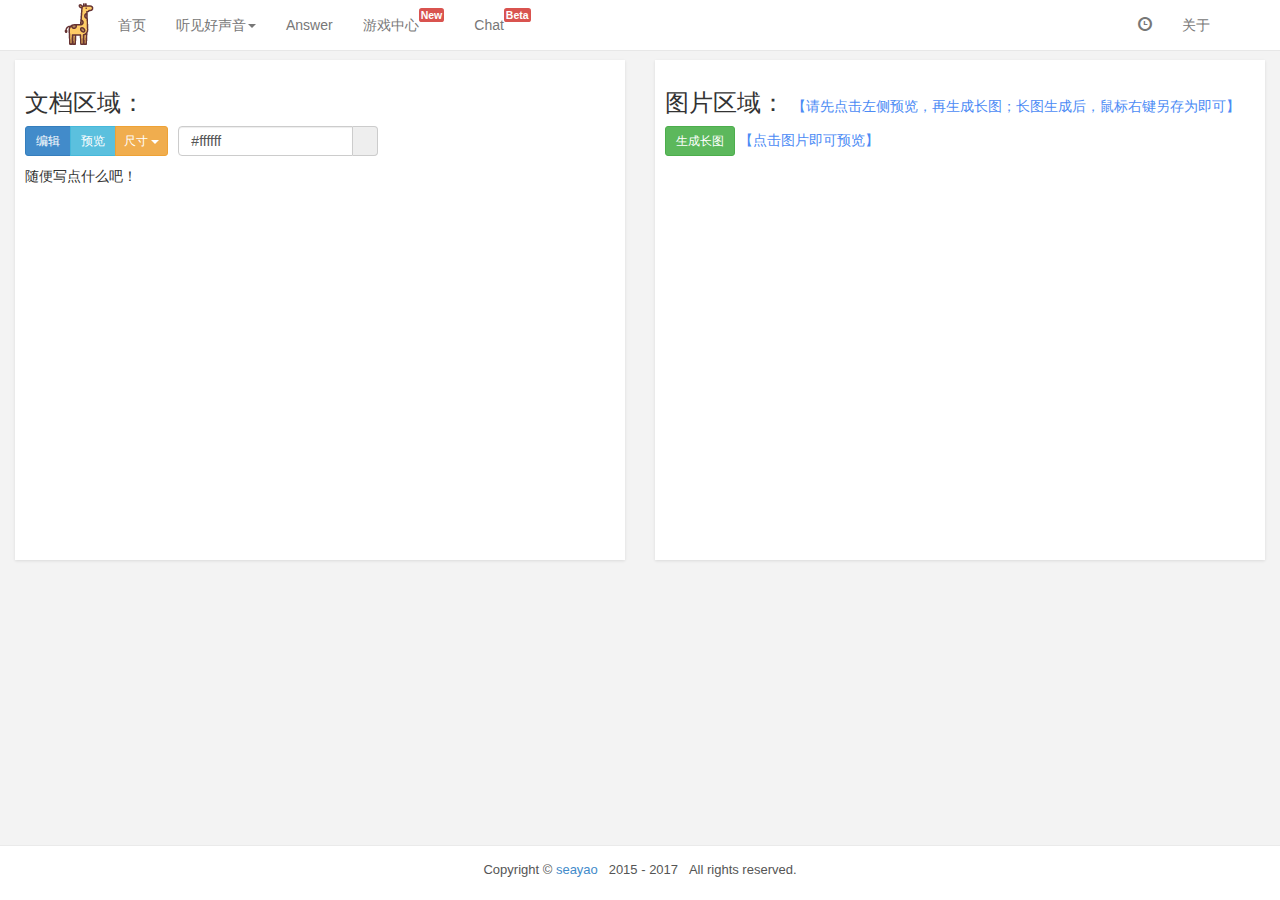
==== commit e3a3d0b9: "seayao" ====
--- a/index.html
+++ b/index.html
@@ -17,7 +17,7 @@
 </head>
 <body>
 <div id="main-loading"></div>
-<div class="navbar navbar-default navbar-fixed-top slideUp slideDown" role="navigation" id="menu-nav">
+<div class="navbar navbar-default navbar-fixed-top slideUp slideDown my-nav" role="navigation" id="menu-nav">
     <div class="container">
         <div class="navbar-header">
             <button class="navbar-toggle collapsed" type="button" data-toggle="collapse" data-target=".navbar-collapse">
@@ -33,11 +33,25 @@
         <div class="navbar-collapse collapse" role="navigation">
             <ul class="nav navbar-nav">
                 <li class="hidden-sm hidden-md"><a href="#">首页</a></li>
-                <li><a href="http://www.mwyking.com:801" target="_blank">听见好声音<sup class="my-sup">手机版</sup></a></li>
-                <li><a href="#" data-toggle="modal" data-target="#hearModal">听见好声音<sup class="my-sup">PC版</sup></a></li>
-                <li><a href="http://www.mwyking.com:802" target="_blank">Answer</a></li>
-                <li><a href="http://www.mwyking.com:803" target="_blank">Game</a></li>
-                <li><a href="http://www.mwyking.com:804" target="_blank">Chat<sup class="my-sup">Beta版</sup></a></li>
+                <li class="dropdown">
+                    <a href="#" class="dropdown-toggle" data-toggle="dropdown" role="button" aria-haspopup="true" aria-expanded="false">听见好声音<span class="caret"></span></a>
+                    <ul class="dropdown-menu text-center">
+                        <li>
+                            <a href="http://www.mwyking.com:801" target="_blank">
+                                <span class="label label-primary">移动版</span>
+                            </a>
+                        </li>
+                        <li role="separator" class="divider"></li>
+                        <li>
+                            <a href="#" data-toggle="modal" data-target="#hearModal">
+                                <span class="label label-primary">PC版</span>
+                            </a>
+                        </li>
+                    </ul>
+                </li>
+                <li><a href="http://www.mwyking.com:803" target="_blank">Answer</a></li>
+                <li><a href="http://www.mwyking.com:804" target="_blank">游戏中心<sup class="my-sup">New</sup></a></li>
+                <li><a href="http://www.mwyking.com:805" target="_blank">Chat<sup class="my-sup">Beta</sup></a></li>
             </ul>
             <ul class="nav navbar-nav navbar-right hidden-sm">
                 <li>
@@ -60,8 +74,33 @@
                 <h3>文档区域：</h3>
                 <div class="btn-content clearfix">
                     <div class="pull-left">
-                        <button id="edit" class="btn btn-sm btn-primary" type="button" onclick="edit()">编辑</button>
-                        <button id="save" class="btn btn-sm btn-info" type="button" onclick="save()">预览</button>
+                        <div class="btn-group" role="group" aria-label="...">
+                            <button id="edit" class="btn btn-sm btn-primary" type="button" onclick="edit()">编辑</button>
+                            <button id="save" class="btn btn-sm btn-info" type="button" onclick="save()">预览</button>
+                            <button id="size-dm" class="btn btn-sm btn-warning dropdown-toggle" type="button" data-toggle="dropdown" aria-haspopup="true" aria-expanded="true">
+                                尺寸
+                                <span class="caret"></span>
+                            </button>
+                            <ul class="dropdown-menu text-center" aria-labelledby="size-dm">
+                                <li data-stopPropagation="true"><a href="#">选择宽度</a></li>
+                                <li role="separator" class="divider"></li>
+                                <li class="size-item" data-size="150%"><a href="#">150%</a></li>
+                                <li class="size-item" data-size="100%"><a href="#">100%</a></li>
+                                <li class="size-item" data-size="50%"><a href="#">50%</a></li>
+                                <li class="size-item" data-size="20%"><a href="#">20%</a></li>
+                                <li role="separator" class="divider"></li>
+                                <li data-stopPropagation="true"><a href="#">自定义宽度(%或px)</a></li>
+                                <li role="separator" class="divider"></li>
+                                <li data-stopPropagation="true" style="padding: 3px 20px">
+                                    <div class="input-group">
+                                        <input id="sizeSelf" type="text" class="form-control">
+                                        <span class="input-group-btn">
+                                            <button id="sizeBtn" class="btn btn-default" type="button">确定</button>
+                                        </span>
+                                    </div><!-- /input-group -->
+                                </li>
+                            </ul>
+                        </div>
                     </div>
                     <div id="color-picker" class="color-picker input-group colorpicker-component pull-left">
                         <input type="text" value="#ffffff" class="form-control" style="height: 30px"/>
@@ -77,7 +116,7 @@
                     <span class="remark">【请先点击左侧预览，再生成长图；长图生成后，鼠标右键另存为即可】</span>
                 </h3>
                 <div class="btn-content">
-                    <button id="createPic" class="btn btn-sm btn-warning" type="button" onclick="takeScreenShot()">生成长图</button>
+                    <button id="createPic" class="btn btn-sm btn-success" type="button" onclick="takeScreenShot()">生成长图</button>
                     <span class="remark">【点击图片即可预览】</span>
                 </div>
                 <div class="preview">
@@ -88,6 +127,18 @@
     </div>
 </div>
 
+<footer class="footer">
+    <div class="copyright">
+        <div class="container">
+            <div class="row">
+                <div class="col-sm-12">
+                    <p>Copyright&nbsp;&copy;&nbsp;<a href="http://www.mwyking.com">seayao</a>&nbsp;&nbsp; 2015 - 2017 &nbsp;&nbsp;All rights reserved.</p>
+                </div>
+            </div>
+        </div>
+    </div>
+</footer>
+
 <!--About Modal -->
 <div class="modal fade" id="aboutModal" tabindex="-1" role="dialog" aria-labelledby="aboutModalLabel">
     <div class="modal-dialog" role="document">
@@ -99,10 +150,12 @@
             </div>
             <div class="modal-body">
                 <p>更新日志：</p>
-                <p>1、支持Safari浏览器；</p>
-                <p>2、添加加载动画；</p>
-                <p>3、暂不支持手机浏览器。</p>
-                <p>为长图而生！</p>
+                <p>1、支持Safari浏览器。<small>—2017-09-20</small></p>
+                <p>2、增加加载动画，提供更好的交互体验。<small>—2017-09-20</small></p>
+                <p>3、增加尺寸选择和自定义尺寸。<small>—2017-09-22</small></p>
+                <p>tip:暂不支持手机浏览器。</p>
+                <p class="text-center">专注做长图！</p>
+                <p class="text-center">Copyright&nbsp;&copy;&nbsp;<a href="http://www.mwyking.com">seayao</a>&nbsp;&nbsp; 2015 - 2017 &nbsp;&nbsp;All rights reserved.</p>
             </div>
             <div class="modal-footer my-modal-footer">
                 <button type="button" class="btn btn-primary" data-dismiss="modal">我知道了</button>
@@ -140,7 +193,7 @@
                 <h4 class="modal-title" id="hearModalLabel">提示</h4>
             </div>
             <div class="modal-body">
-                <p>服务器已超负荷，该网站暂时关闭！</p>
+                <p>服务器已超负荷，PC版暂时关闭！</p>
             </div>
             <div class="modal-footer my-modal-footer">
                 <button type="button" class="btn btn-primary" data-dismiss="modal">我知道了</button>
--- a/css/index.css
+++ b/css/index.css
@@ -52,6 +52,10 @@
     transition: transform .2s ease-out;
 }
 
+.my-nav{
+    background-color: #fff;
+}
+
 .my-sup{
     padding: 1px 2px;
     font-weight: 700;
@@ -72,6 +76,7 @@
     padding: 10px;
     -webkit-box-shadow: 0 1px 3px rgba(0,0,0,.1);
     box-shadow: 0 1px 3px rgba(0,0,0,.1);
+    overflow-x: scroll;
 }
 
 .editContent{
@@ -128,3 +133,18 @@
     font-size: 14px;
 }
 
+.footer{
+    width: 100%;
+    position: fixed;
+    bottom: 0;
+    background: #fff;
+}
+
+.copyright{
+    padding: 15px 0 10px;
+    font-size: 13px;
+    text-align: center;
+    color: #555555;
+    border-top: 1px solid #eaeaea;
+}
+
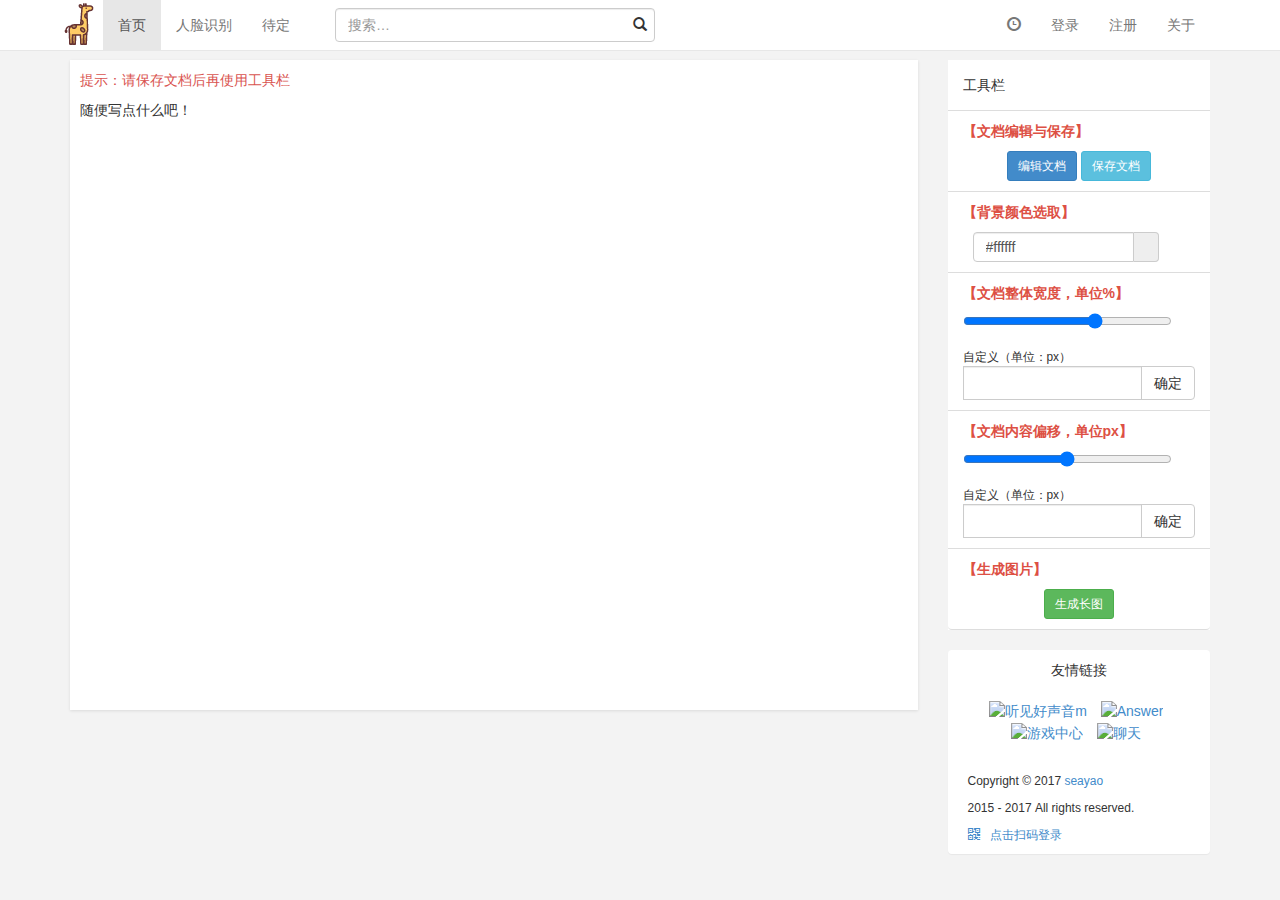
==== commit 5799d701: "seayao" ====
--- a/index.html
+++ b/index.html
@@ -11,9 +11,12 @@
     <link rel="stylesheet" href="plugins/summernote/summernote.css">
     <link rel="stylesheet" href="plugins/summernote/summernote-bs4.css">
     <link rel="stylesheet" href="plugins/viewer/viewer.min.css">
-    <link rel="stylesheet" href="plugins/loading-byhy/css/loading.css">
+    <link rel="stylesheet" href="plugins/loading-bysea/css/loading.css">
+    <link rel="stylesheet" href="plugins/jquery-slider/css/rangeslider.css">
+    <link rel="stylesheet" href="css/oclock.css">
+    <link rel="stylesheet" href="css/base.css">
     <link rel="stylesheet" href="css/index.css">
-    <link rel="stylesheet" href="css/oclock.css">
+    <script type="text/javascript" src="http://www.mwyking.com:8888/js/baidutongji.js"></script>
 </head>
 <body>
 <div id="main-loading"></div>
@@ -32,112 +35,176 @@
         </div>
         <div class="navbar-collapse collapse" role="navigation">
             <ul class="nav navbar-nav">
-                <li class="hidden-sm hidden-md"><a href="#">首页</a></li>
-                <li class="dropdown">
-                    <a href="#" class="dropdown-toggle" data-toggle="dropdown" role="button" aria-haspopup="true" aria-expanded="false">听见好声音<span class="caret"></span></a>
-                    <ul class="dropdown-menu text-center">
+                <li class="active"><a href="#">首页<span class="sr-only">(current)</span></a></li>
+                <li class=""><a href="facial.html">人脸识别</a></li>
+                <li class=""><a href="#" data-toggle="modal" data-target="#aboutModal">待定</a></li>
+            </ul>
+            <div class="col-md-4 col-sm-4">
+                <form class="navbar-form navbar-left" style="width: 100%">
+                    <div class="form-group" style="position: relative;width: 100%">
+                        <input type="text" class="search-box form-control" placeholder="搜索…">
+                        <span class="glyphicon glyphicon-search search-btn" aria-hidden="true" data-toggle="modal"
+                              data-target="#aboutModal"></span>
+                    </div>
+                </form>
+            </div>
+            <div class="pull-right">
+                <ul class="nav navbar-nav">
+                    <li>
+                        <a id="view-time" href="javascript:;">
+                            <span class="glyphicon glyphicon-time" aria-hidden="true"></span>
+                        </a>
+                    </li>
+                    <li><a href="#" data-toggle="modal" data-target="#aboutModal">登录</a></li>
+                    <li><a href="#" data-toggle="modal" data-target="#aboutModal">注册</a></li>
+                    <li>
+                        <a href="#" data-toggle="modal" data-target="#aboutModal">关于</a>
+                    </li>
+                </ul>
+            </div>
+        </div>
+    </div>
+</div>
+
+<div class="container">
+    <div class="row">
+        <div class="col-sm-9 col-md-9">
+            <div class="doc-area">
+                <div id="editContent" class="editContent">
+                    <p><span style="color: rgb(217, 83, 79);">提示：请保存文档后再使用工具栏</span></p>
+                    <p>随便写点什么吧！</p>
+                </div>
+            </div>
+
+            <div id="img-area" class="img-area">
+                <div class="img-area-title">
+                    <p class="sea-remark">点击图片即可预览，右键保存</p>
+                </div>
+                <div class="preview" style="margin-top: 20px">
+                    <img id="img-content" class="img-content" src="" data-original="">
+                </div>
+            </div>
+        </div>
+        <div class="col-sm-3 col-md-3">
+            <div class="east-tool">
+                <div class="east-tool-title">
+                    <span>工具栏</span>
+                </div>
+                <ul class="list-group east-tool-list">
+                    <li class="list-group-item">
+                        <p class="sea-remark">【文档编辑与保存】</p>
+                        <div class="text-center">
+                            <button id="edit" class="btn btn-sm btn-primary" type="button" onclick="edit()">编辑文档
+                            </button>
+                            <button id="save" class="btn btn-sm btn-info" type="button" onclick="save()">保存文档</button>
+                        </div>
+                    </li>
+                    <li class="list-group-item">
+                        <p class="sea-remark">【背景颜色选取】</p>
+                        <div id="color-picker" class="color-picker input-group colorpicker-component text-center">
+                            <input type="text" value="#ffffff" class="form-control" style="height: 30px"/>
+                            <span class="input-group-addon"><i></i></span>
+                        </div>
+                    </li>
+                    <li class="list-group-item">
+                        <p class="sea-remark">【文档整体宽度，单位%】</p>
+                        <div id="my-slider1" class="doc-top-slider text-center">
+                            <label class="sr-only" for="slider-control1">拖动</label>
+                            <input id="slider-control1" type="range" min="10" max="150" step="5" value="100"
+                                   data-rangeslider data-flag="total">
+                            <output class="progress-output"></output>
+                        </div>
+                        <small>自定义（单位：px）</small>
+                        <form class="form-inline">
+                            <div class="input-group">
+                                <label class="sr-only" for="sizeSelfTotal">自定义</label>
+                                <input id="sizeSelfTotal" type="text" class="form-control">
+                                <span class="input-group-btn">
+                                    <button class="btn btn-default" type="button" onclick="sizeSelfTotalFunc()">确定
+                                    </button>
+                                </span>
+                            </div>
+                        </form>
+                    </li>
+                    <li class="list-group-item">
+                        <p class="sea-remark">【文档内容偏移，单位px】</p>
+                        <div id="my-slider2" class="doc-top-slider text-center">
+                            <label class="sr-only" for="slider-control2">拖动</label>
+                            <input id="slider-control2" type="range" min="0" max="200" value="100" data-rangeslider
+                                   data-flag="show">
+                            <output class="progress-output"></output>
+                        </div>
+                        <small>自定义（单位：px）</small>
+                        <form class="form-inline">
+                            <div class="input-group">
+                                <label class="sr-only" for="sizeSelfShow">自定义</label>
+                                <input id="sizeSelfShow" type="text" class="form-control">
+                                <span class="input-group-btn">
+                                    <button class="btn btn-default" type="button" onclick="sizeSelfTShowFunc()">确定
+                                    </button>
+                                </span>
+                            </div>
+                        </form>
+                    </li>
+                    <li class="list-group-item">
+                        <p class="sea-remark">【生成图片】</p>
+                        <div class="text-center">
+                            <button id="createPic" class="btn btn-sm btn-success" type="button"
+                                    onclick="takeScreenShot()">生成长图
+                            </button>
+                        </div>
+                    </li>
+                </ul>
+            </div>
+
+            <div class="footer-content">
+                <div class="concern-us">
+                    <p>友情链接</p>
+                    <ul class="list-inline concern-list">
                         <li>
                             <a href="http://www.mwyking.com:801" target="_blank">
-                                <span class="label label-primary">移动版</span>
+                                <img class="logo-item logo-item-hear" src="http://www.mwyking.com:8888/logo/hear.svg"
+                                     alt="听见好声音m">
                             </a>
                         </li>
-                        <li role="separator" class="divider"></li>
                         <li>
-                            <a href="#" data-toggle="modal" data-target="#hearModal">
-                                <span class="label label-primary">PC版</span>
+                            <a href="http://www.mwyking.com:803" target="_blank">
+                                <img class="logo-item logo-item-answer"
+                                     src="http://www.mwyking.com:8888/logo/answer.svg" alt="Answer">
+                            </a>
+                        </li>
+                        <li>
+                            <a href="http://www.mwyking.com:804" target="_blank">
+                                <img class="logo-item logo-item-game"
+                                     src="http://www.mwyking.com:8888/logo/game-center.svg" alt="游戏中心">
+                            </a>
+                        </li>
+                        <li>
+                            <a href="http://www.mwyking.com:805" target="_blank">
+                                <img class="logo-item logo-item-chat" src="http://www.mwyking.com:8888/logo/chat.svg"
+                                     alt="聊天">
                             </a>
                         </li>
                     </ul>
-                </li>
-                <li><a href="http://www.mwyking.com:803" target="_blank">Answer</a></li>
-                <li><a href="http://www.mwyking.com:804" target="_blank">游戏中心<sup class="my-sup">New</sup></a></li>
-                <li><a href="http://www.mwyking.com:805" target="_blank">Chat<sup class="my-sup">Beta</sup></a></li>
-            </ul>
-            <ul class="nav navbar-nav navbar-right hidden-sm">
-                <li>
-                    <a id="view-time" href="#">
-                        <span class="glyphicon glyphicon-time" aria-hidden="true"></span>
-                    </a>
-                </li>
-                <li>
-                    <a href="#" data-toggle="modal" data-target="#aboutModal">关于</a>
-                </li>
-            </ul>
-        </div>
-    </div>
-</div>
-
-<div class="container-fluid">
-    <div class="row">
-        <div class="col-sm-6 col-md-6">
-            <div class="area">
-                <h3>文档区域：</h3>
-                <div class="btn-content clearfix">
-                    <div class="pull-left">
-                        <div class="btn-group" role="group" aria-label="...">
-                            <button id="edit" class="btn btn-sm btn-primary" type="button" onclick="edit()">编辑</button>
-                            <button id="save" class="btn btn-sm btn-info" type="button" onclick="save()">预览</button>
-                            <button id="size-dm" class="btn btn-sm btn-warning dropdown-toggle" type="button" data-toggle="dropdown" aria-haspopup="true" aria-expanded="true">
-                                尺寸
-                                <span class="caret"></span>
-                            </button>
-                            <ul class="dropdown-menu text-center" aria-labelledby="size-dm">
-                                <li data-stopPropagation="true"><a href="#">选择宽度</a></li>
-                                <li role="separator" class="divider"></li>
-                                <li class="size-item" data-size="150%"><a href="#">150%</a></li>
-                                <li class="size-item" data-size="100%"><a href="#">100%</a></li>
-                                <li class="size-item" data-size="50%"><a href="#">50%</a></li>
-                                <li class="size-item" data-size="20%"><a href="#">20%</a></li>
-                                <li role="separator" class="divider"></li>
-                                <li data-stopPropagation="true"><a href="#">自定义宽度(%或px)</a></li>
-                                <li role="separator" class="divider"></li>
-                                <li data-stopPropagation="true" style="padding: 3px 20px">
-                                    <div class="input-group">
-                                        <input id="sizeSelf" type="text" class="form-control">
-                                        <span class="input-group-btn">
-                                            <button id="sizeBtn" class="btn btn-default" type="button">确定</button>
-                                        </span>
-                                    </div><!-- /input-group -->
-                                </li>
-                            </ul>
-                        </div>
+                </div>
+                <div class="foot-content-bottom">
+                    <div class="foot-copyright">
+                        <p>Copyright&nbsp;&copy;&nbsp;2017&nbsp;<a href="http://www.mwyking.com">seayao</a></p>
+                        <p>2015&nbsp;-&nbsp;2017&nbsp;All&nbsp;rights&nbsp;reserved.</p>
                     </div>
-                    <div id="color-picker" class="color-picker input-group colorpicker-component pull-left">
-                        <input type="text" value="#ffffff" class="form-control" style="height: 30px"/>
-                        <span class="input-group-addon"><i></i></span>
+                    <div class="foot-content-right">
+                        <a class="scan-log" href="javascript:;">
+                            <span class="glyphicon glyphicon-qrcode" aria-hidden="true"></span>点击扫码登录
+                        </a>
+                        <div class="web-code-div">
+                            <img src="http://www.mwyking.com:8888/qrcode/lang-pictures.svg" alt="长图">
+                        </div>
                     </div>
                 </div>
-                <div id="editContent" class="editContent">随便写点什么吧！</div>
-            </div>
-        </div>
-        <div class="col-sm-6 col-md-6">
-            <div class="area">
-                <h3>图片区域：
-                    <span class="remark">【请先点击左侧预览，再生成长图；长图生成后，鼠标右键另存为即可】</span>
-                </h3>
-                <div class="btn-content">
-                    <button id="createPic" class="btn btn-sm btn-success" type="button" onclick="takeScreenShot()">生成长图</button>
-                    <span class="remark">【点击图片即可预览】</span>
-                </div>
-                <div class="preview">
-                    <img id="img-content" class="img-content" src="" data-original="">
-                </div>
-            </div>
-        </div>
-    </div>
-</div>
-
-<footer class="footer">
-    <div class="copyright">
-        <div class="container">
-            <div class="row">
-                <div class="col-sm-12">
-                    <p>Copyright&nbsp;&copy;&nbsp;<a href="http://www.mwyking.com">seayao</a>&nbsp;&nbsp; 2015 - 2017 &nbsp;&nbsp;All rights reserved.</p>
-                </div>
-            </div>
-        </div>
-    </div>
-</footer>
+            </div>
+        </div>
+    </div>
+</div>
 
 <!--About Modal -->
 <div class="modal fade" id="aboutModal" tabindex="-1" role="dialog" aria-labelledby="aboutModalLabel">
@@ -150,15 +217,58 @@
             </div>
             <div class="modal-body">
                 <p>更新日志：</p>
-                <p>1、支持Safari浏览器。<small>—2017-09-20</small></p>
-                <p>2、增加加载动画，提供更好的交互体验。<small>—2017-09-20</small></p>
-                <p>3、增加尺寸选择和自定义尺寸。<small>—2017-09-22</small></p>
-                <p>tip:暂不支持手机浏览器。</p>
-                <p class="text-center">专注做长图！</p>
-                <p class="text-center">Copyright&nbsp;&copy;&nbsp;<a href="http://www.mwyking.com">seayao</a>&nbsp;&nbsp; 2015 - 2017 &nbsp;&nbsp;All rights reserved.</p>
-            </div>
-            <div class="modal-footer my-modal-footer">
-                <button type="button" class="btn btn-primary" data-dismiss="modal">我知道了</button>
+                <p>1、支持Safari浏览器。
+                    <small>—2017-09-20</small>
+                </p>
+                <p>2、增加加载动画，提供更好的交互体验。
+                    <small>—2017-09-20</small>
+                </p>
+                <p>3、增加尺寸选择和自定义尺寸。
+                    <small>—2017-09-22</small>
+                </p>
+                <p>4、整体布局和样式调整。
+                    <small>—2017-09-28</small>
+                </p>
+                <p>5、功能增加与优化，新增<span class="sea-remark">【文档内容偏移】</span>，优化<span class="sea-remark">【文档整体宽度】</span>。
+                    <small>—2017-09-28</small>
+                </p>
+                <p>6、模块增加与样式优化，新增<span class="sea-remark">【人脸识别】</span>模块。
+                    <small>—2017-10-09</small>
+                </p>
+                <p class="sea-tips">设备及浏览器支持支持：</p>
+                <div class="table-responsive" style="width: 90%">
+                    <table class="table table-bordered table-hover text-center">
+                        <thead>
+                        <tr>
+                            <th class="text-center" style="width: 15%">#</th>
+                            <th class="text-center">PC端</th>
+                            <th class="text-center">移动端</th>
+                            <th class="text-center">……</th>
+                        </tr>
+                        </thead>
+                        <tbody>
+                        <tr>
+                            <th class="text-center">长图</th>
+                            <td><span class="sea-ok glyphicon glyphicon-ok-circle" aria-hidden="true"></span></td>
+                            <td><span class="sea-no glyphicon glyphicon-remove-circle" aria-hidden="true"></span></td>
+                            <td><span class="sea-ok glyphicon glyphicon-ok-circle" aria-hidden="true"></span></td>
+                        </tr>
+                        <tr>
+                            <th class="text-center">人脸识别</th>
+                            <td><span class="sea-ok glyphicon glyphicon-ok-circle" aria-hidden="true"></span></td>
+                            <td><span class="sea-ok glyphicon glyphicon-ok-circle" aria-hidden="true"></span></td>
+                            <td><span class="sea-ok glyphicon glyphicon-ok-circle" aria-hidden="true"></span></td>
+                        </tr>
+                        </tbody>
+                    </table>
+                </div>
+                <div class="text-center" style="border-top: 1px solid #ddd;margin: 0 -20px;padding-top: 10px">
+                    <img src="img/logo.png" alt="首页">
+                    <span>简约而不简单！</span>
+                </div>
+                <p class="text-center" style="margin-bottom: 0">Copyright&nbsp;&copy;&nbsp;<a
+                        href="http://www.mwyking.com">seayao</a>&nbsp;
+                    2015 - 2017 &nbsp;All rights reserved.</p>
             </div>
         </div>
     </div>
@@ -174,26 +284,7 @@
                 <h4 class="modal-title" id="tipModalLabel">提示</h4>
             </div>
             <div class="modal-body">
-                <p>请点击预览后，再生成长图！</p>
-            </div>
-            <div class="modal-footer my-modal-footer">
-                <button type="button" class="btn btn-primary" data-dismiss="modal">我知道了</button>
-            </div>
-        </div>
-    </div>
-</div>
-
-<!--tip Modal -->
-<div class="modal fade" id="hearModal" tabindex="-1" role="dialog" aria-labelledby="hearModalLabel">
-    <div class="modal-dialog" role="document">
-        <div class="modal-content">
-            <div class="modal-header">
-                <button type="button" class="close" data-dismiss="modal" aria-label="Close"><span
-                        aria-hidden="true">&times;</span></button>
-                <h4 class="modal-title" id="hearModalLabel">提示</h4>
-            </div>
-            <div class="modal-body">
-                <p>服务器已超负荷，PC版暂时关闭！</p>
+                <p>请先点击【保存文档】，再生成长图！</p>
             </div>
             <div class="modal-footer my-modal-footer">
                 <button type="button" class="btn btn-primary" data-dismiss="modal">我知道了</button>
@@ -227,25 +318,6 @@
                     <div id="sec"></div>
                     <div id="date"></div>
                 </div>
-            </div>
-        </div>
-    </div>
-</div>
-
-<!--tip Modal -->
-<div class="modal fade" id="platformModal" tabindex="-1" role="dialog" aria-labelledby="platformModalLabel">
-    <div class="modal-dialog" role="document">
-        <div class="modal-content">
-            <div class="modal-header">
-                <button type="button" class="close" data-dismiss="modal" aria-label="Close"><span
-                        aria-hidden="true">&times;</span></button>
-                <h4 class="modal-title" id="platformModalLabel">提示</h4>
-            </div>
-            <div class="modal-body">
-                <p>暂不支持移动端！</p>
-            </div>
-            <div class="modal-footer my-modal-footer">
-                <button type="button" class="btn btn-primary" data-dismiss="modal">我知道了</button>
             </div>
         </div>
     </div>
@@ -264,7 +336,9 @@
 <script type="text/javascript" src="plugins/summernote/lang/summernote-zh-CN.js"></script>
 <script type="text/javascript" src="plugins/html2canvas/html2canvas.js"></script>
 <script type="text/javascript" src="plugins/viewer/viewer-jquery.min.js"></script>
-<script type="text/javascript" src="plugins/loading-byhy/js/loading.js"></script>
+<script type="text/javascript" src="plugins/loading-bysea/js/loading.js"></script>
+<script type="text/javascript" src="plugins/jquery-slider/js/rangeslider.min.js"></script>
+<script type="text/javascript" src="js/base.js"></script>
 <script type="text/javascript" src="js/oclock.js"></script>
 <script type="text/javascript" src="js/index.js"></script>
 </html>
--- a/css/base.css
+++ b/css/base.css
@@ -0,0 +1,219 @@
+body {
+    padding-top: 50px;
+    /*解决模态框左右抖动问题*/
+    overflow: auto !important;
+    background-color: #f3f3f3;
+}
+
+/*按钮点击边框去除*/
+.btn:focus,
+.btn:active:focus,
+.btn.active:focus,
+.btn.focus,
+.btn:active.focus,
+.btn.active.focus {
+    outline: none;
+}
+
+/*清除浮动*/
+.f-cb:after{
+    clear: both;
+    content: '.';
+    display: block;
+    height: 0;
+    visibility: hidden;
+}
+
+/*解决模态框左右抖动问题*/
+.modal {
+    overflow: auto !important;
+}
+
+.my-modal-footer{
+    margin-top: 0;
+}
+
+/*导航菜单向上滑动*/
+.slideUp {
+    -webkit-transform:translateY(-100px);
+    -moz-transform: translateY(-100px);
+    -ms-transform: translateY(-100px);
+    -o-transform:translateY(-100px);
+    transform:translateY(-100px);
+    -webkit-transition: transform 1s ease-out;
+    -moz-transition: transform 1s ease-out;
+    -ms-transition: transform 1s ease-out;
+    -o-transition: transform 1s ease-out;
+    transition: transform 1s ease-out;
+}
+/*导航菜单向下滑动*/
+.slideDown {
+    -webkit-transform:translateY(0);
+    -moz-transform: translateY(0);
+    -ms-transform: translateY(0);
+    -o-transform:translateY(0);
+    transform:translateY(0);
+    -webkit-transition: transform .2s ease-out;
+    -moz-transition: transform .2s ease-out;
+    -ms-transition: ttransform .2s ease-out;
+    -o-transition: ttransform .2s ease-out;
+    transition: transform .2s ease-out;
+}
+
+.my-nav{
+    background-color: #fff;
+}
+
+.my-sup{
+    padding: 1px 2px;
+    font-weight: 700;
+    text-align: center;
+    color: #fff;
+    white-space: nowrap;
+    border-radius: .25em;
+    background-color: #d9534f;
+    vertical-align: super;
+}
+
+/*导航栏搜索框*/
+.search-box {
+    width: 100% !important;
+    padding-right: 20px;
+}
+
+.search-btn {
+    position: absolute;
+    top: 9px;
+    right: 8px;
+    cursor: pointer;
+}
+
+.search-btn:hover {
+    color: #4c8bf5;
+}
+
+/*返回顶部图标*/
+.back-top {
+    display: none;
+    z-index: 999999;
+    width: 45px;
+    height: 45px;
+    position: fixed;
+    bottom: 20px;
+    right: 20px;
+    background-color: #777;
+    color: #eee;
+    font-size: 24px;
+    line-height: 2;
+    text-align: center;
+    -webkit-border-radius: 5px;
+    -moz-border-radius: 5px;
+    border-radius: 5px;
+    text-decoration: none;
+    overflow: hidden;
+    border: none;
+    opacity: .8;
+}
+
+.back-top:hover {
+    background-color: #333;
+    color: #fff;
+}
+
+.back-top:active, .back-top:focus {
+    color: #fff;
+}
+
+/*提示文字*/
+.sea-remark{
+    color: #dd5044;
+    font-weight: 700;
+    font-size: 14px;
+}
+
+.sea-tips{
+    font-size: 12px;
+    color: #ababab;
+}
+
+.sea-no{
+    color: #dd5044;
+}
+
+.sea-ok{
+    color: #1da362;
+}
+
+/*页脚部分*/
+.footer-content {
+    margin-top: 20px;
+    padding: 0 10px;
+    background-color: #fff;
+    -webkit-border-radius: 4px;
+    -moz-border-radius: 4px;
+    border-radius: 4px;
+    -webkit-box-shadow: 0 1px 1px rgba(0, 0, 0, .05);
+    box-shadow: 0 1px 1px rgba(0, 0, 0, .05);
+}
+
+.concern-us {
+    text-align: center;
+}
+
+.concern-us p {
+    display: inline-block;
+    padding: 10px 0;
+}
+
+.concern-us .concern-list {
+    margin-bottom: 20px;
+}
+
+.concern-us .concern-list .logo-item {
+    width: 36px;
+}
+
+.concern-us .concern-list .logo-item-game {
+    width: 40px;
+}
+
+.concern-us .concern-list .logo-item-hear {
+    width: 30px;
+}
+
+.concern-us .concern-list .logo-item-answer {
+    width: 28px;
+}
+
+.concern-us .concern-list .logo-item-chat {
+    width: 33px;
+}
+
+.foot-content-bottom {
+    padding: 10px;
+}
+
+.foot-copyright{
+    font-size: 12px;
+}
+
+.foot-content-right {
+    position: relative;
+    font-size: 12px;
+}
+
+.scan-log span {
+    margin-right: 10px;
+}
+
+.web-code-div {
+    display: none;
+    position: absolute;
+    top: -140px;
+    left: -10px;
+}
+
+.web-code-div img {
+    width: 140px;
+    height: auto;
+}--- a/css/index.css
+++ b/css/index.css
@@ -1,76 +1,7 @@
-body {
-    padding-top: 50px;
-    padding-bottom: 20px;
-    /*解决模态框左右抖动问题*/
-    overflow: auto !important;
-    background-color: #f3f3f3;
-}
-
-/*按钮点击边框去除*/
-.btn:focus,
-.btn:active:focus,
-.btn.active:focus,
-.btn.focus,
-.btn:active.focus,
-.btn.active.focus {
-    outline: none;
-}
-
-/*解决模态框左右抖动问题*/
-.modal {
-    overflow: auto !important;
-}
-
-.my-modal-footer{
-    margin-top: 0;
-}
-
-/*导航菜单向上滑动*/
-.slideUp {
-    -webkit-transform:translateY(-100px);
-    -moz-transform: translateY(-100px);
-    -ms-transform: translateY(-100px);
-    -o-transform:translateY(-100px);
-    transform:translateY(-100px);
-    -webkit-transition: transform 1s ease-out;
-    -moz-transition: transform 1s ease-out;
-    -ms-transition: transform 1s ease-out;
-    -o-transition: transform 1s ease-out;
-    transition: transform 1s ease-out;
-}
-/*导航菜单向下滑动*/
-.slideDown {
-    -webkit-transform:translateY(0);
-    -moz-transform: translateY(0);
-    -ms-transform: translateY(0);
-    -o-transform:translateY(0);
-    transform:translateY(0);
-    -webkit-transition: transform .2s ease-out;
-    -moz-transition: transform .2s ease-out;
-    -ms-transition: ttransform .2s ease-out;
-    -o-transition: ttransform .2s ease-out;
-    transition: transform .2s ease-out;
-}
-
-.my-nav{
-    background-color: #fff;
-}
-
-.my-sup{
-    padding: 1px 2px;
-    font-weight: 700;
-    text-align: center;
-    color: #fff;
-    white-space: nowrap;
-    border-radius: .25em;
-    background-color: #d9534f;
-    vertical-align: super;
-}
-
-.area{
+.doc-area{
     width: 100%;
     height: auto;
-    min-height: 500px;
+    min-height: 650px;
     margin-top: 10px;
     background-color: #fff;
     padding: 10px;
@@ -79,45 +10,32 @@
     overflow-x: scroll;
 }
 
+.img-area{
+    display: none;
+    margin-top: 30px;
+    padding: 10px;
+    background-color: #fff;
+}
+
+.img-area-title{
+    border-bottom: 1px solid #ddd;
+}
+
+.doc-top-slider{
+    width: 90%;
+    height: auto;
+    padding: 0 0 10px;
+    position: relative;
+}
+
 .editContent{
     background-color: #ffffff;
 }
 
 .color-picker{
     margin-left: 10px;
-    width: 200px;
-}
-
-/*返回顶部图标*/
-.back-top {
-    display: none;
-    z-index: 999999;
-    width: 45px;
-    height: 45px;
-    position: fixed;
-    bottom: 20px;
-    right: 20px;
-    background-color: #777;
-    color: #eee;
-    font-size: 24px;
-    line-height: 2;
-    text-align: center;
-    -webkit-border-radius: 5px;
-    -moz-border-radius: 5px;
-    border-radius: 5px;
-    text-decoration: none;
-    overflow: hidden;
-    border: none;
-    opacity: .8;
-}
-
-.back-top:hover {
-    background-color: #333;
-    color: #fff;
-}
-
-.back-top:active, .back-top:focus {
-    color: #fff;
+    width: 80%;
+    max-width: 200px;
 }
 
 .btn-content{
@@ -128,23 +46,22 @@
     cursor: pointer;
 }
 
-.remark{
-    color: #4c8bf5;
-    font-size: 14px;
+.east-tool{
+    margin-top: 10px;
+    background-color: #fff;
 }
 
-.footer{
-    width: 100%;
-    position: fixed;
-    bottom: 0;
-    background: #fff;
+.east-tool .east-tool-title{
+    padding: 15px;
+    border-bottom: 1px solid #ddd;
 }
 
-.copyright{
-    padding: 15px 0 10px;
-    font-size: 13px;
-    text-align: center;
-    color: #555555;
-    border-top: 1px solid #eaeaea;
+.east-tool-list li {
+    border: none;
+    margin-bottom: 0;
+    border-bottom: 1px solid #ddd;
+    padding: 10px 15px;
 }
 
+
+
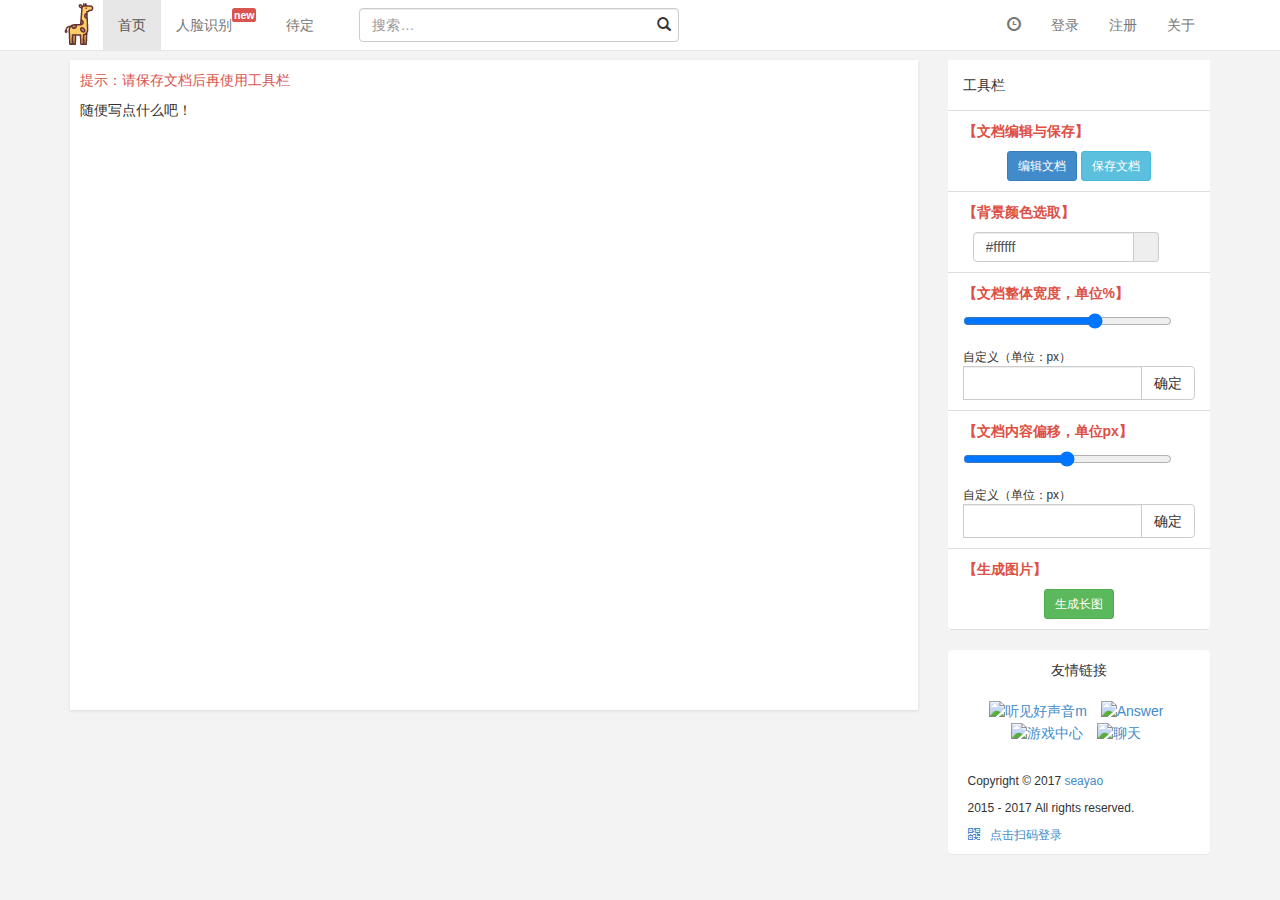
==== commit 9e50355a: "seayao" ====
--- a/index.html
+++ b/index.html
@@ -20,7 +20,7 @@
 </head>
 <body>
 <div id="main-loading"></div>
-<div class="navbar navbar-default navbar-fixed-top slideUp slideDown my-nav" role="navigation" id="menu-nav">
+<div class="navbar navbar-default navbar-fixed-top slideUp slideDown sea-nav" role="navigation" id="menu-nav">
     <div class="container">
         <div class="navbar-header">
             <button class="navbar-toggle collapsed" type="button" data-toggle="collapse" data-target=".navbar-collapse">
@@ -36,7 +36,7 @@
         <div class="navbar-collapse collapse" role="navigation">
             <ul class="nav navbar-nav">
                 <li class="active"><a href="#">首页<span class="sr-only">(current)</span></a></li>
-                <li class=""><a href="facial.html">人脸识别</a></li>
+                <li class=""><a href="facial.html">人脸识别<sup class="sea-sup">new</sup></a></li>
                 <li class=""><a href="#" data-toggle="modal" data-target="#aboutModal">待定</a></li>
             </ul>
             <div class="col-md-4 col-sm-4">
--- a/css/base.css
+++ b/css/base.css
@@ -60,11 +60,11 @@
     transition: transform .2s ease-out;
 }
 
-.my-nav{
+.sea-nav{
     background-color: #fff;
 }
 
-.my-sup{
+.sea-sup{
     padding: 1px 2px;
     font-weight: 700;
     text-align: center;
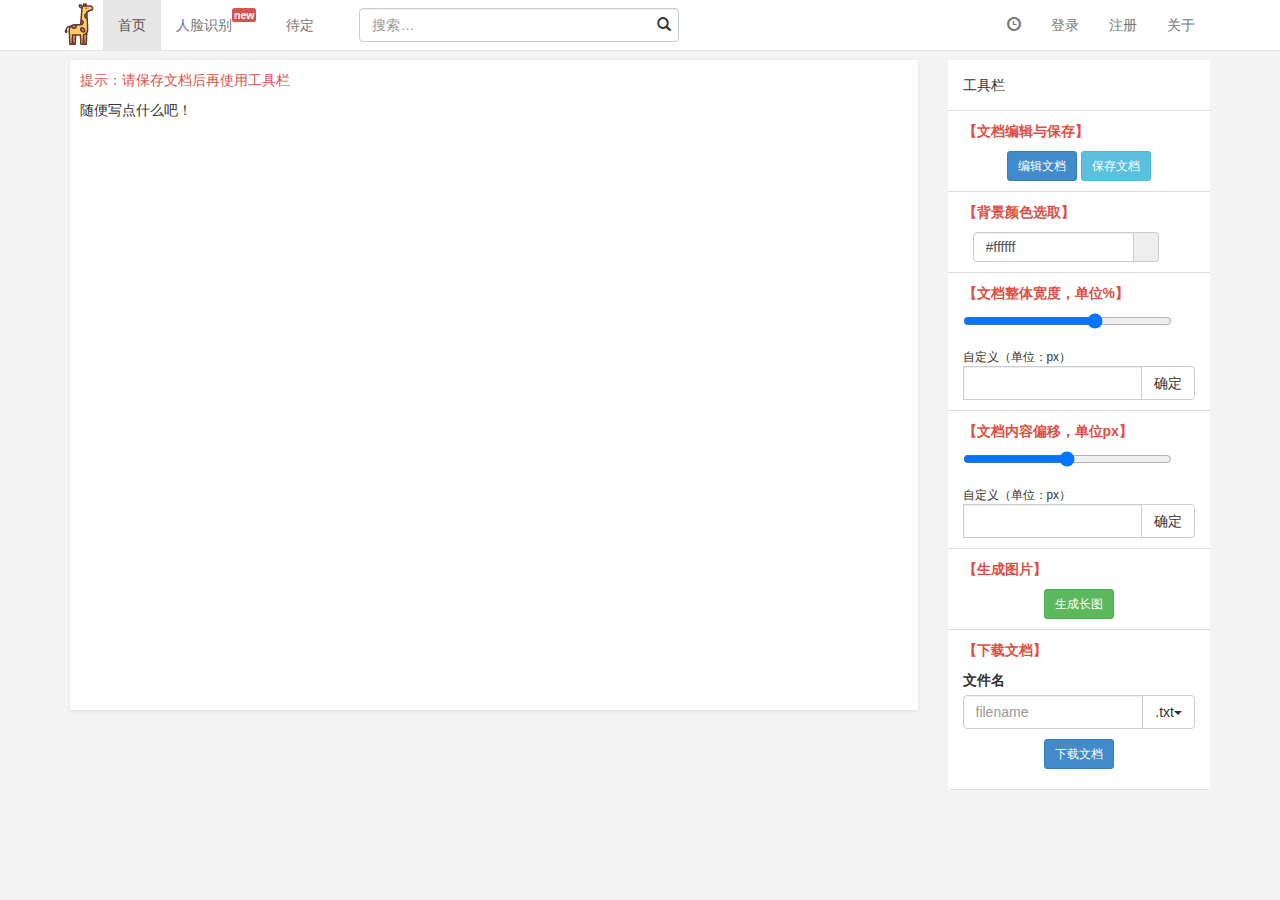
==== commit 46c5851b: "seayao" ====
--- a/index.html
+++ b/index.html
@@ -16,7 +16,7 @@
     <link rel="stylesheet" href="css/oclock.css">
     <link rel="stylesheet" href="css/base.css">
     <link rel="stylesheet" href="css/index.css">
-    <script type="text/javascript" src="http://www.mwyking.com:8888/js/baidutongji.js"></script>
+    <!--<script type="text/javascript" src="http://www.mwyking.com:8888/js/baidutongji.js"></script>-->
 </head>
 <body>
 <div id="main-loading"></div>
@@ -154,54 +154,77 @@
                             </button>
                         </div>
                     </li>
+                    <li class="list-group-item">
+                        <p class="sea-remark">【下载文档】</p>
+                        <form id="html-options">
+                            <label for="html-filename">文件名</label>
+                            <div class="input-group">
+                                <input id="html-filename" type="text" class="form-control" placeholder="filename"
+                                       aria-label="...">
+                                <div class="input-group-btn">
+                                    <button id="fileTypeShow" type="button" class="btn btn-default dropdown-toggle"
+                                            data-toggle="dropdown"
+                                            aria-haspopup="true" aria-expanded="false">.txt<span class="caret"></span>
+                                    </button>
+                                    <ul id="fileTypeSelect" class="dropdown-menu dropdown-menu-right">
+                                        <li><a href="javascript:;">.doc</a></li>
+                                        <li><a href="javascript:;">.html</a></li>
+                                    </ul>
+                                </div>
+                            </div>
+                            <div class="text-center" style="margin: 10px 0">
+                                <button class="btn btn-sm btn-primary" type="submit">下载文档</button>
+                            </div>
+                        </form>
+                        <p id="downloadTips" class="downloadTips">提示：请先保存文档后再点击下载！</p>
+                    </li>
                 </ul>
             </div>
-
-            <div class="footer-content">
-                <div class="concern-us">
-                    <p>友情链接</p>
-                    <ul class="list-inline concern-list">
-                        <li>
-                            <a href="http://www.mwyking.com:801" target="_blank">
-                                <img class="logo-item logo-item-hear" src="http://www.mwyking.com:8888/logo/hear.svg"
-                                     alt="听见好声音m">
-                            </a>
-                        </li>
-                        <li>
-                            <a href="http://www.mwyking.com:803" target="_blank">
-                                <img class="logo-item logo-item-answer"
-                                     src="http://www.mwyking.com:8888/logo/answer.svg" alt="Answer">
-                            </a>
-                        </li>
-                        <li>
-                            <a href="http://www.mwyking.com:804" target="_blank">
-                                <img class="logo-item logo-item-game"
-                                     src="http://www.mwyking.com:8888/logo/game-center.svg" alt="游戏中心">
-                            </a>
-                        </li>
-                        <li>
-                            <a href="http://www.mwyking.com:805" target="_blank">
-                                <img class="logo-item logo-item-chat" src="http://www.mwyking.com:8888/logo/chat.svg"
-                                     alt="聊天">
-                            </a>
-                        </li>
-                    </ul>
-                </div>
-                <div class="foot-content-bottom">
-                    <div class="foot-copyright">
-                        <p>Copyright&nbsp;&copy;&nbsp;2017&nbsp;<a href="http://www.mwyking.com">seayao</a></p>
-                        <p>2015&nbsp;-&nbsp;2017&nbsp;All&nbsp;rights&nbsp;reserved.</p>
-                    </div>
-                    <div class="foot-content-right">
-                        <a class="scan-log" href="javascript:;">
-                            <span class="glyphicon glyphicon-qrcode" aria-hidden="true"></span>点击扫码登录
-                        </a>
-                        <div class="web-code-div">
-                            <img src="http://www.mwyking.com:8888/qrcode/lang-pictures.svg" alt="长图">
-                        </div>
-                    </div>
-                </div>
-            </div>
+            <!--<div class="footer-content">-->
+            <!--<div class="concern-us">-->
+            <!--<p>友情链接</p>-->
+            <!--<ul class="list-inline concern-list">-->
+            <!--<li>-->
+            <!--<a href="http://www.mwyking.com:801" target="_blank">-->
+            <!--<img class="logo-item logo-item-hear" src="http://www.mwyking.com:8888/logo/hear.svg"-->
+            <!--alt="听见好声音m">-->
+            <!--</a>-->
+            <!--</li>-->
+            <!--<li>-->
+            <!--<a href="http://www.mwyking.com:803" target="_blank">-->
+            <!--<img class="logo-item logo-item-answer"-->
+            <!--src="http://www.mwyking.com:8888/logo/answer.svg" alt="Answer">-->
+            <!--</a>-->
+            <!--</li>-->
+            <!--<li>-->
+            <!--<a href="http://www.mwyking.com:804" target="_blank">-->
+            <!--<img class="logo-item logo-item-game"-->
+            <!--src="http://www.mwyking.com:8888/logo/game-center.svg" alt="游戏中心">-->
+            <!--</a>-->
+            <!--</li>-->
+            <!--<li>-->
+            <!--<a href="http://www.mwyking.com:805" target="_blank">-->
+            <!--<img class="logo-item logo-item-chat" src="http://www.mwyking.com:8888/logo/chat.svg"-->
+            <!--alt="聊天">-->
+            <!--</a>-->
+            <!--</li>-->
+            <!--</ul>-->
+            <!--</div>-->
+            <!--<div class="foot-content-bottom">-->
+            <!--<div class="foot-copyright">-->
+            <!--<p>Copyright&nbsp;&copy;&nbsp;2017&nbsp;<a href="http://www.mwyking.com">seayao</a></p>-->
+            <!--<p>2015&nbsp;-&nbsp;2017&nbsp;All&nbsp;rights&nbsp;reserved.</p>-->
+            <!--</div>-->
+            <!--<div class="foot-content-right">-->
+            <!--<a class="scan-log" href="javascript:;">-->
+            <!--<span class="glyphicon glyphicon-qrcode" aria-hidden="true"></span>点击扫码登录-->
+            <!--</a>-->
+            <!--<div class="web-code-div">-->
+            <!--<img src="http://www.mwyking.com:8888/qrcode/lang-pictures.svg" alt="长图">-->
+            <!--</div>-->
+            <!--</div>-->
+            <!--</div>-->
+            <!--</div>-->
         </div>
     </div>
 </div>
@@ -338,6 +361,10 @@
 <script type="text/javascript" src="plugins/viewer/viewer-jquery.min.js"></script>
 <script type="text/javascript" src="plugins/loading-bysea/js/loading.js"></script>
 <script type="text/javascript" src="plugins/jquery-slider/js/rangeslider.min.js"></script>
+<script type="text/javascript" src="plugins/fileSaver/Blob.js"></script>
+<script type="text/javascript" src="plugins/fileSaver/canvas-toBlob.js"></script>
+<script type="text/javascript" src="plugins/fileSaver/FileSaver.min.js"></script>
+<script type="text/javascript" src="plugins/fileSaver/demo.js"></script>
 <script type="text/javascript" src="js/base.js"></script>
 <script type="text/javascript" src="js/oclock.js"></script>
 <script type="text/javascript" src="js/index.js"></script>
--- a/css/index.css
+++ b/css/index.css
@@ -63,5 +63,9 @@
     padding: 10px 15px;
 }
 
+.downloadTips{
+    display: none;
+    font-size: 12px;
+    color: #dd5044;
+}
 
-
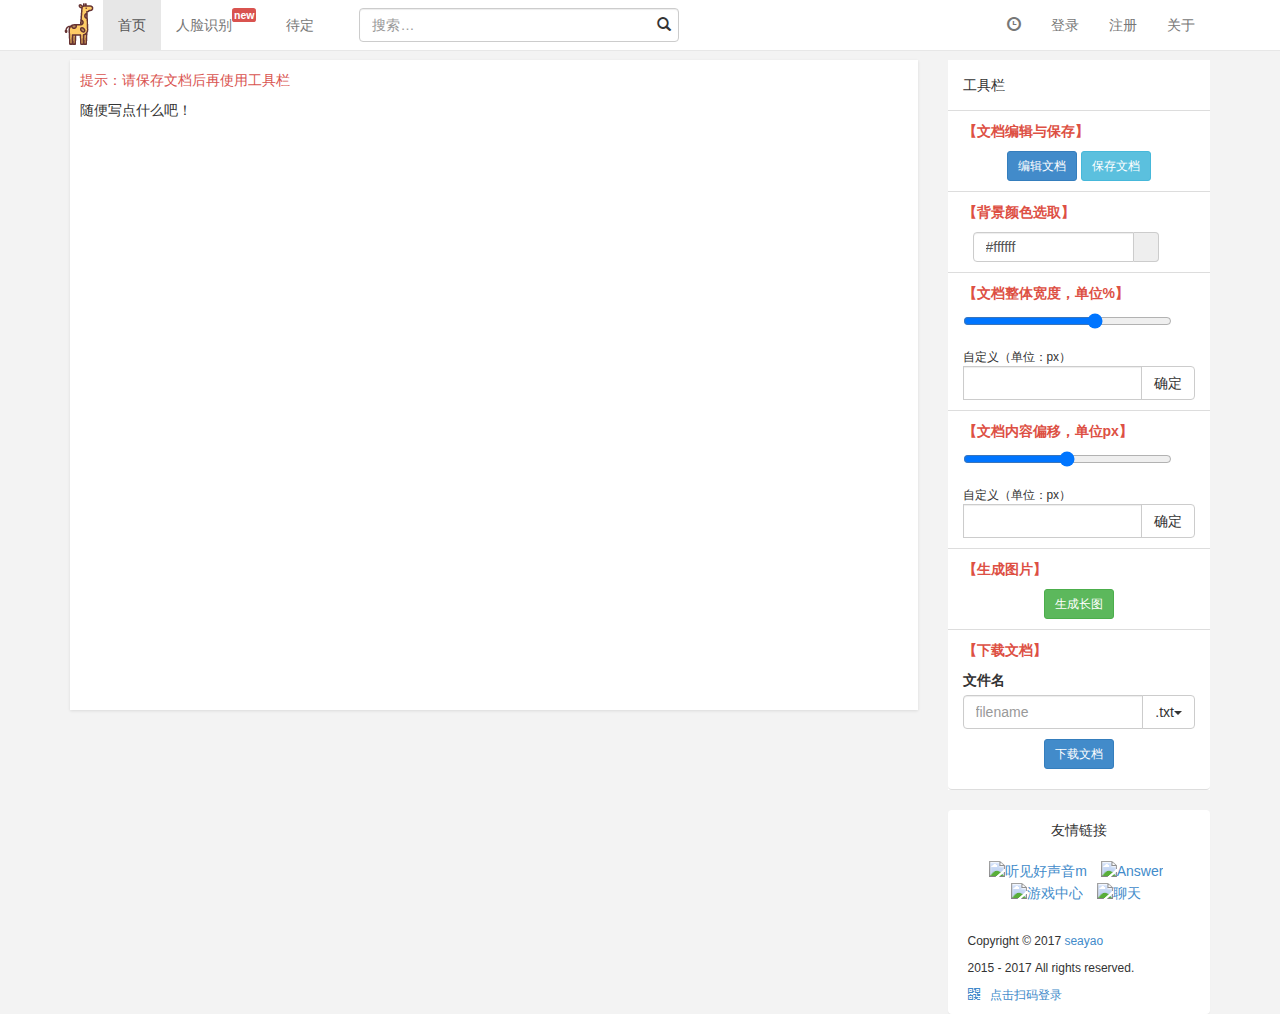
==== commit 53645e6e: "seayao" ====
--- a/index.html
+++ b/index.html
@@ -16,7 +16,7 @@
     <link rel="stylesheet" href="css/oclock.css">
     <link rel="stylesheet" href="css/base.css">
     <link rel="stylesheet" href="css/index.css">
-    <!--<script type="text/javascript" src="http://www.mwyking.com:8888/js/baidutongji.js"></script>-->
+    <!--<script type="text/javascript" src="http://www.seayao121.com:8888/js/baidutongji.js"></script>-->
 </head>
 <body>
 <div id="main-loading"></div>
@@ -180,51 +180,51 @@
                     </li>
                 </ul>
             </div>
-            <!--<div class="footer-content">-->
-            <!--<div class="concern-us">-->
-            <!--<p>友情链接</p>-->
-            <!--<ul class="list-inline concern-list">-->
-            <!--<li>-->
-            <!--<a href="http://www.mwyking.com:801" target="_blank">-->
-            <!--<img class="logo-item logo-item-hear" src="http://www.mwyking.com:8888/logo/hear.svg"-->
-            <!--alt="听见好声音m">-->
-            <!--</a>-->
-            <!--</li>-->
-            <!--<li>-->
-            <!--<a href="http://www.mwyking.com:803" target="_blank">-->
-            <!--<img class="logo-item logo-item-answer"-->
-            <!--src="http://www.mwyking.com:8888/logo/answer.svg" alt="Answer">-->
-            <!--</a>-->
-            <!--</li>-->
-            <!--<li>-->
-            <!--<a href="http://www.mwyking.com:804" target="_blank">-->
-            <!--<img class="logo-item logo-item-game"-->
-            <!--src="http://www.mwyking.com:8888/logo/game-center.svg" alt="游戏中心">-->
-            <!--</a>-->
-            <!--</li>-->
-            <!--<li>-->
-            <!--<a href="http://www.mwyking.com:805" target="_blank">-->
-            <!--<img class="logo-item logo-item-chat" src="http://www.mwyking.com:8888/logo/chat.svg"-->
-            <!--alt="聊天">-->
-            <!--</a>-->
-            <!--</li>-->
-            <!--</ul>-->
-            <!--</div>-->
-            <!--<div class="foot-content-bottom">-->
-            <!--<div class="foot-copyright">-->
-            <!--<p>Copyright&nbsp;&copy;&nbsp;2017&nbsp;<a href="http://www.mwyking.com">seayao</a></p>-->
-            <!--<p>2015&nbsp;-&nbsp;2017&nbsp;All&nbsp;rights&nbsp;reserved.</p>-->
-            <!--</div>-->
-            <!--<div class="foot-content-right">-->
-            <!--<a class="scan-log" href="javascript:;">-->
-            <!--<span class="glyphicon glyphicon-qrcode" aria-hidden="true"></span>点击扫码登录-->
-            <!--</a>-->
-            <!--<div class="web-code-div">-->
-            <!--<img src="http://www.mwyking.com:8888/qrcode/lang-pictures.svg" alt="长图">-->
-            <!--</div>-->
-            <!--</div>-->
-            <!--</div>-->
-            <!--</div>-->
+            <div class="footer-content">
+                <div class="concern-us">
+                    <p>友情链接</p>
+                    <ul class="list-inline concern-list">
+                        <li>
+                            <a href="http://www.seayao121.com:801" target="_blank">
+                                <img class="logo-item logo-item-hear" src="http://www.seayao121.com:8888/logo/hear.svg"
+                                     alt="听见好声音m">
+                            </a>
+                        </li>
+                        <li>
+                            <a href="http://www.seayao121.com:803" target="_blank">
+                                <img class="logo-item logo-item-answer"
+                                     src="http://www.seayao121.com:8888/logo/answer.svg" alt="Answer">
+                            </a>
+                        </li>
+                        <li>
+                            <a href="http://www.seayao121.com:804" target="_blank">
+                                <img class="logo-item logo-item-game"
+                                     src="http://www.seayao121.com:8888/logo/game-center.svg" alt="游戏中心">
+                            </a>
+                        </li>
+                        <li>
+                            <a href="http://www.seayao121.com:805" target="_blank">
+                                <img class="logo-item logo-item-chat" src="http://www.seayao121.com:8888/logo/chat.svg"
+                                     alt="聊天">
+                            </a>
+                        </li>
+                    </ul>
+                </div>
+                <div class="foot-content-bottom">
+                    <div class="foot-copyright">
+                        <p>Copyright&nbsp;&copy;&nbsp;2017&nbsp;<a href="http://www.seayao121.com">seayao</a></p>
+                        <p>2015&nbsp;-&nbsp;2017&nbsp;All&nbsp;rights&nbsp;reserved.</p>
+                    </div>
+                    <div class="foot-content-right">
+                        <a class="scan-log" href="javascript:;">
+                            <span class="glyphicon glyphicon-qrcode" aria-hidden="true"></span>点击扫码登录
+                        </a>
+                        <div class="web-code-div">
+                            <img src="http://www.seayao121.com:8888/qrcode/lang-pictures.svg" alt="长图">
+                        </div>
+                    </div>
+                </div>
+            </div>
         </div>
     </div>
 </div>
@@ -290,7 +290,7 @@
                     <span>简约而不简单！</span>
                 </div>
                 <p class="text-center" style="margin-bottom: 0">Copyright&nbsp;&copy;&nbsp;<a
-                        href="http://www.mwyking.com">seayao</a>&nbsp;
+                        href="http://www.seayao121.com">seayao</a>&nbsp;
                     2015 - 2017 &nbsp;All rights reserved.</p>
             </div>
         </div>
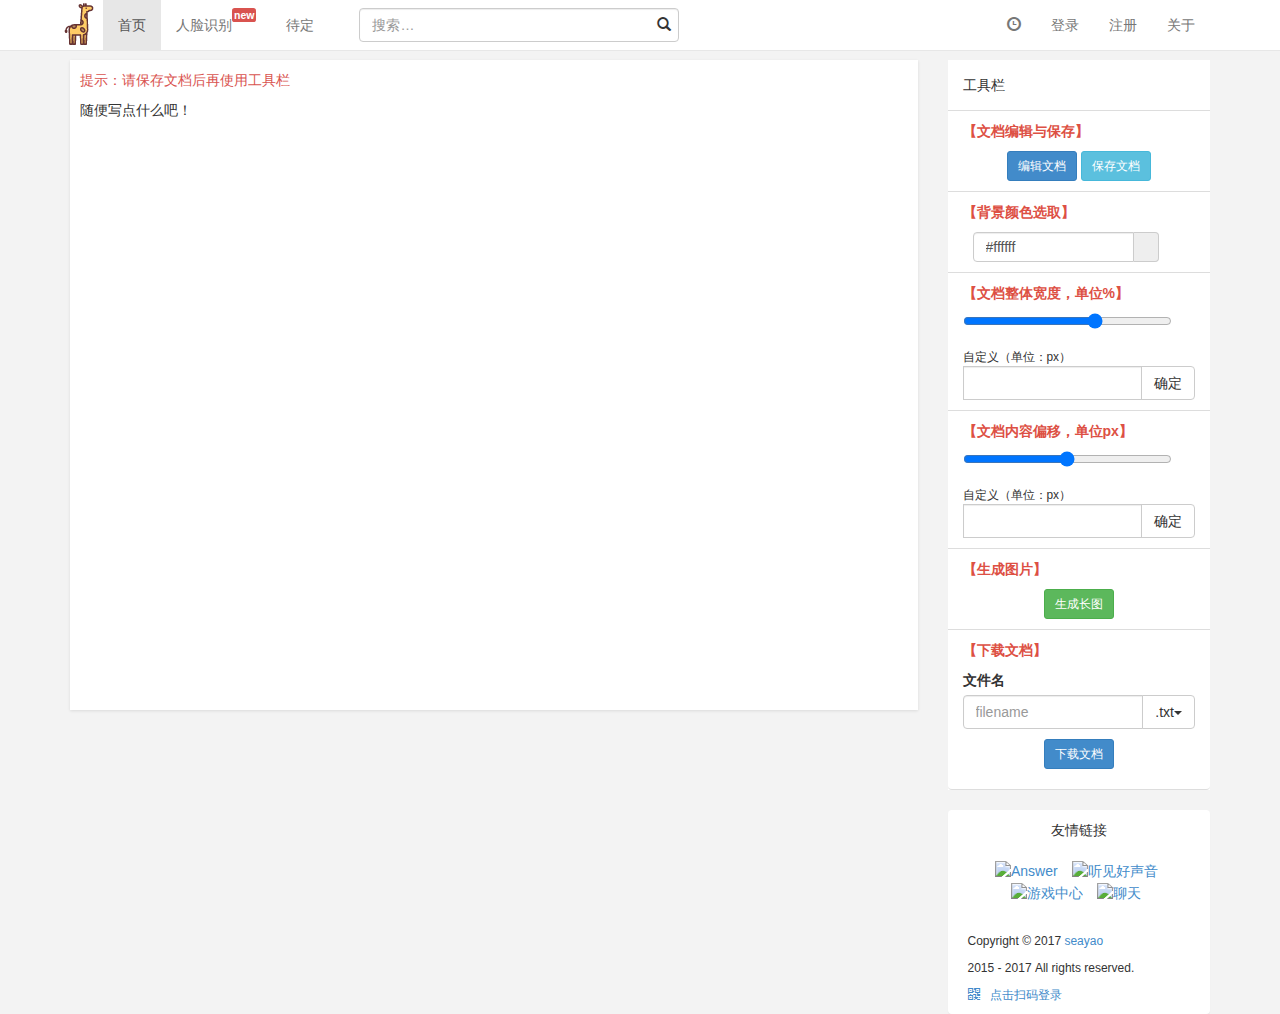
==== commit 564d0d6e: "seayao" ====
--- a/index.html
+++ b/index.html
@@ -16,7 +16,7 @@
     <link rel="stylesheet" href="css/oclock.css">
     <link rel="stylesheet" href="css/base.css">
     <link rel="stylesheet" href="css/index.css">
-    <!--<script type="text/javascript" src="http://www.seayao121.com:8888/js/baidutongji.js"></script>-->
+    <script type="text/javascript" src="http://www.seayao121.com:8888/js/baidutongji.js"></script>
 </head>
 <body>
 <div id="main-loading"></div>
@@ -185,15 +185,15 @@
                     <p>友情链接</p>
                     <ul class="list-inline concern-list">
                         <li>
-                            <a href="http://www.seayao121.com:801" target="_blank">
-                                <img class="logo-item logo-item-hear" src="http://www.seayao121.com:8888/logo/hear.svg"
-                                     alt="听见好声音m">
+                            <a href="http://www.seayao121.com" target="_blank">
+                                <img class="logo-item logo-item-answer"
+                                     src="http://www.seayao121.com:8888/logo/answer.svg" alt="Answer">
                             </a>
                         </li>
                         <li>
-                            <a href="http://www.seayao121.com:803" target="_blank">
-                                <img class="logo-item logo-item-answer"
-                                     src="http://www.seayao121.com:8888/logo/answer.svg" alt="Answer">
+                            <a href="http://www.seayao121.com:808" target="_blank">
+                                <img class="logo-item logo-item-hear" src="http://www.seayao121.com:8888/logo/hear.svg"
+                                     alt="听见好声音">
                             </a>
                         </li>
                         <li>
